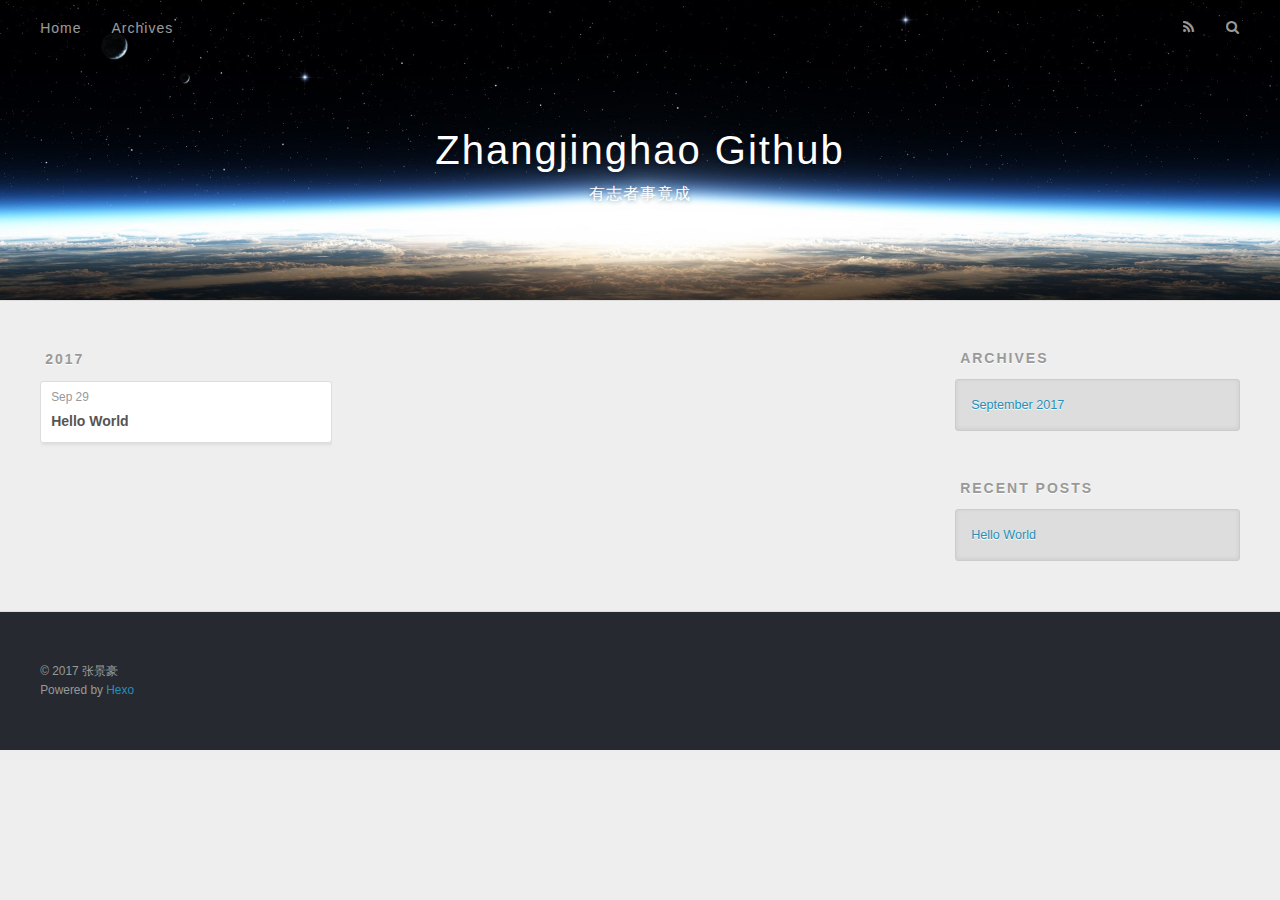
==== archives/index.html @ bf840f05 "Site updated: 2017-09-29 22:26:40" ====
<!DOCTYPE html>
<html>
<head>
  <meta charset="utf-8">
  
  <title>Archives | Zhangjinghao Github</title>
  <meta name="viewport" content="width=device-width, initial-scale=1, maximum-scale=1">
  <meta name="description" content="一起学Python吧">
<meta property="og:type" content="website">
<meta property="og:title" content="Zhangjinghao Github">
<meta property="og:url" content="http://yoursite.com/archives/index.html">
<meta property="og:site_name" content="Zhangjinghao Github">
<meta property="og:description" content="一起学Python吧">
<meta property="og:locale" content="zh-Hans">
<meta name="twitter:card" content="summary">
<meta name="twitter:title" content="Zhangjinghao Github">
<meta name="twitter:description" content="一起学Python吧">
  
    <link rel="alternate" href="/atom.xml" title="Zhangjinghao Github" type="application/atom+xml">
  
  
    <link rel="icon" href="/favicon.png">
  
  
    <link href="//fonts.googleapis.com/css?family=Source+Code+Pro" rel="stylesheet" type="text/css">
  
  <link rel="stylesheet" href="/css/style.css">
  

</head>

<body>
  <div id="container">
    <div id="wrap">
      <header id="header">
  <div id="banner"></div>
  <div id="header-outer" class="outer">
    <div id="header-title" class="inner">
      <h1 id="logo-wrap">
        <a href="/" id="logo">Zhangjinghao Github</a>
      </h1>
      
        <h2 id="subtitle-wrap">
          <a href="/" id="subtitle">有志者事竟成</a>
        </h2>
      
    </div>
    <div id="header-inner" class="inner">
      <nav id="main-nav">
        <a id="main-nav-toggle" class="nav-icon"></a>
        
          <a class="main-nav-link" href="/">Home</a>
        
          <a class="main-nav-link" href="/archives">Archives</a>
        
      </nav>
      <nav id="sub-nav">
        
          <a id="nav-rss-link" class="nav-icon" href="/atom.xml" title="RSS Feed"></a>
        
        <a id="nav-search-btn" class="nav-icon" title="Search"></a>
      </nav>
      <div id="search-form-wrap">
        <form action="//google.com/search" method="get" accept-charset="UTF-8" class="search-form"><input type="search" name="q" class="search-form-input" placeholder="Search"><button type="submit" class="search-form-submit">&#xF002;</button><input type="hidden" name="sitesearch" value="http://yoursite.com"></form>
      </div>
    </div>
  </div>
</header>
      <div class="outer">
        <section id="main">
  
  
    
    
      
      
      <section class="archives-wrap">
        <div class="archive-year-wrap">
          <a href="/archives/2017" class="archive-year">2017</a>
        </div>
        <div class="archives">
    
    <article class="archive-article archive-type-post">
  <div class="archive-article-inner">
    <header class="archive-article-header">
      <a href="/2017/09/29/hello-world/" class="archive-article-date">
  <time datetime="2017-09-29T13:29:58.056Z" itemprop="datePublished">Sep 29</time>
</a>
      
  
    <h1 itemprop="name">
      <a class="archive-article-title" href="/2017/09/29/hello-world/">Hello World</a>
    </h1>
  

    </header>
  </div>
</article>
  
  
    </div></section>
  

</section>
        
          <aside id="sidebar">
  
    

  
    

  
    
  
    
  <div class="widget-wrap">
    <h3 class="widget-title">Archives</h3>
    <div class="widget">
      <ul class="archive-list"><li class="archive-list-item"><a class="archive-list-link" href="/archives/2017/09/">September 2017</a></li></ul>
    </div>
  </div>


  
    
  <div class="widget-wrap">
    <h3 class="widget-title">Recent Posts</h3>
    <div class="widget">
      <ul>
        
          <li>
            <a href="/2017/09/29/hello-world/">Hello World</a>
          </li>
        
      </ul>
    </div>
  </div>

  
</aside>
        
      </div>
      <footer id="footer">
  
  <div class="outer">
    <div id="footer-info" class="inner">
      &copy; 2017 张景豪<br>
      Powered by <a href="http://hexo.io/" target="_blank">Hexo</a>
    </div>
  </div>
</footer>
    </div>
    <nav id="mobile-nav">
  
    <a href="/" class="mobile-nav-link">Home</a>
  
    <a href="/archives" class="mobile-nav-link">Archives</a>
  
</nav>
    

<script src="//ajax.googleapis.com/ajax/libs/jquery/2.0.3/jquery.min.js"></script>


  <link rel="stylesheet" href="/fancybox/jquery.fancybox.css">
  <script src="/fancybox/jquery.fancybox.pack.js"></script>


<script src="/js/script.js"></script>

  </div>
</body>
</html>
---- css/style.css ----
body{width:100%}body:before,body:after{content:"";display:table}body:after{clear:both}html,body,div,span,applet,object,iframe,h1,h2,h3,h4,h5,h6,p,blockquote,pre,a,abbr,acronym,address,big,cite,code,del,dfn,em,img,ins,kbd,q,s,samp,small,strike,strong,sub,sup,tt,var,dl,dt,dd,ol,ul,li,fieldset,form,label,legend,table,caption,tbody,tfoot,thead,tr,th,td{margin:0;padding:0;border:0;outline:0;font-weight:inherit;font-style:inherit;font-family:inherit;font-size:100%;vertical-align:baseline}body{line-height:1;color:#000;background:#fff}ol,ul{list-style:none}table{border-collapse:separate;border-spacing:0;vertical-align:middle}caption,th,td{text-align:left;font-weight:normal;vertical-align:middle}a img{border:none}input,button{margin:0;padding:0;}input::-moz-focus-inner,button::-moz-focus-inner{border:0;padding:0}@font-face{font-family:FontAwesome;font-style:normal;font-weight:normal;src:url("fonts/fontawesome-webfont.eot?v=#4.0.3");src:url("fonts/fontawesome-webfont.eot?#iefix&v=#4.0.3") format("embedded-opentype"),url("fonts/fontawesome-webfont.woff?v=#4.0.3") format("woff"),url("fonts/fontawesome-webfont.ttf?v=#4.0.3") format("truetype"),url("fonts/fontawesome-webfont.svg#fontawesomeregular?v=#4.0.3") format("svg")}html,body,#container{height:100%}body{background:#eee;font:14px "Helvetica Neue",Helvetica,Arial,sans-serif;-webkit-text-size-adjust:100%}.outer{max-width:1220px;margin:0 auto;padding:0 20px}.outer:before,.outer:after{content:"";display:table}.outer:after{clear:both}.inner{display:inline;float:left;width:98.33333333333333%;margin:0 .8333333333333334%}.left,.alignleft{float:left}.right,.alignright{float:right}.clear{clear:both}#container{position:relative}.mobile-nav-on{overflow:hidden}#wrap{height:100%;width:100%;position:absolute;top:0;left:0;-webkit-transition:0.2s ease-out;-moz-transition:0.2s ease-out;-ms-transition:0.2s ease-out;transition:0.2s ease-out;z-index:1;background:#eee;}.mobile-nav-on #wrap{left:280px}@media screen and (min-width:768px){#main{display:inline;float:left;width:73.33333333333333%;margin:0 .8333333333333334%}}.article-date,.article-category-link,.archive-year,.widget-title{text-decoration:none;text-transform:uppercase;letter-spacing:2px;color:#999;margin-bottom:1em;margin-left:5px;line-height:1em;text-shadow:0 1px #fff;font-weight:bold}.article-inner,.archive-article-inner{background:#fff;-webkit-box-shadow:1px 2px 3px #ddd;box-shadow:1px 2px 3px #ddd;border:1px solid #ddd;border-radius:3px}.article-entry h1,.widget h1{font-size:2em}.article-entry h2,.widget h2{font-size:1.5em}.article-entry h3,.widget h3{font-size:1.3em}.article-entry h4,.widget h4{font-size:1.2em}.article-entry h5,.widget h5{font-size:1em}.article-entry h6,.widget h6{font-size:1em;color:#999}.article-entry hr,.widget hr{border:1px dashed #ddd}.article-entry strong,.widget strong{font-weight:bold}.article-entry em,.widget em,.article-entry cite,.widget cite{font-style:italic}.article-entry sup,.widget sup,.article-entry sub,.widget sub{font-size:.75em;line-height:0;position:relative;vertical-align:baseline}.article-entry sup,.widget sup{top:-.5em}.article-entry sub,.widget sub{bottom:-.2em}.article-entry small,.widget small{font-size:.85em}.article-entry acronym,.widget acronym,.article-entry abbr,.widget abbr{border-bottom:1px dotted}.article-entry ul,.widget ul,.article-entry ol,.widget ol,.article-entry dl,.widget dl{margin:0 20px;line-height:1.6em}.article-entry ul ul,.widget ul ul,.article-entry ol ul,.widget ol ul,.article-entry ul ol,.widget ul ol,.article-entry ol ol,.widget ol ol{margin-top:0;margin-bottom:0}.article-entry ul,.widget ul{list-style:disc}.article-entry ol,.widget ol{list-style:decimal}.article-entry dt,.widget dt{font-weight:bold}#header{height:300px;position:relative;border-bottom:1px solid #ddd;}#header:before,#header:after{content:"";position:absolute;left:0;right:0;height:40px}#header:before{top:0;background:-webkit-linear-gradient(rgba(0,0,0,0.2), transparent);background:-moz-linear-gradient(rgba(0,0,0,0.2), transparent);background:-ms-linear-gradient(rgba(0,0,0,0.2), transparent);background:linear-gradient(rgba(0,0,0,0.2), transparent)}#header:after{bottom:0;background:-webkit-linear-gradient(transparent, rgba(0,0,0,0.2));background:-moz-linear-gradient(transparent, rgba(0,0,0,0.2));background:-ms-linear-gradient(transparent, rgba(0,0,0,0.2));background:linear-gradient(transparent, rgba(0,0,0,0.2))}#header-outer{height:100%;position:relative}#header-inner{position:relative;overflow:hidden}#banner{position:absolute;top:0;left:0;width:100%;height:100%;background:url("images/banner.jpg") center #000;-webkit-background-size:cover;-moz-background-size:cover;background-size:cover;z-index:-1}#header-title{text-align:center;height:40px;position:absolute;top:50%;left:0;margin-top:-20px}#logo,#subtitle{text-decoration:none;color:#fff;font-weight:300;text-shadow:0 1px 4px rgba(0,0,0,0.3)}#logo{font-size:40px;line-height:40px;letter-spacing:2px}#subtitle{font-size:16px;line-height:16px;letter-spacing:1px}#subtitle-wrap{margin-top:16px}#main-nav{float:left;margin-left:-15px}.nav-icon,.main-nav-link{float:left;color:#fff;opacity:.6;text-decoration:none;text-shadow:0 1px rgba(0,0,0,0.2);-webkit-transition:opacity 0.2s;-moz-transition:opacity 0.2s;-ms-transition:opacity 0.2s;transition:opacity 0.2s;display:block;padding:20px 15px;}.nav-icon:hover,.main-nav-link:hover{opacity:1;}.nav-icon{font-family:FontAwesome;text-align:center;font-size:14px;width:14px;height:14px;padding:20px 15px;position:relative;cursor:pointer}.main-nav-link{font-weight:300;letter-spacing:1px;}@media screen and (max-width:479px){.main-nav-link{display:none}}#main-nav-toggle{display:none;}#main-nav-toggle:before{content:"\f0c9"}@media screen and (max-width:479px){#main-nav-toggle{display:block}}#sub-nav{float:right;margin-right:-15px}#nav-rss-link:before{content:"\f09e"}#nav-search-btn:before{content:"\f002"}#search-form-wrap{position:absolute;top:15px;width:150px;height:30px;right:-150px;opacity:0;-webkit-transition:0.2s ease-out;-moz-transition:0.2s ease-out;-ms-transition:0.2s ease-out;transition:0.2s ease-out;}#search-form-wrap.on{opacity:1;right:0}@media screen and (max-width:479px){#search-form-wrap{width:100%;right:-100%}}.search-form{position:absolute;top:0;left:0;right:0;background:#fff;padding:5px 15px;border-radius:15px;-webkit-box-shadow:0 0 10px rgba(0,0,0,0.3);box-shadow:0 0 10px rgba(0,0,0,0.3)}.search-form-input{border:none;background:none;color:#555;width:100%;font:13px "Helvetica Neue",Helvetica,Arial,sans-serif;outline:none;}.search-form-input::-webkit-search-results-decoration,.search-form-input::-webkit-search-cancel-button{-webkit-appearance:none}.search-form-submit{position:absolute;top:50%;right:10px;margin-top:-7px;font:13px FontAwesome;border:none;background:none;color:#bbb;cursor:pointer;}.search-form-submit:hover,.search-form-submit:focus{color:#777}.article{margin:50px 0}.article-inner{overflow:hidden}.article-meta:before,.article-meta:after{content:"";display:table}.article-meta:after{clear:both}.article-date{float:left}.article-category{float:left;line-height:1em;color:#ccc;text-shadow:0 1px #fff;margin-left:8px;}.article-category:before{content:"\2022"}.article-category-link{margin:0 12px 1em}.article-header{padding:20px 20px 0}.article-title{text-decoration:none;font-size:2em;font-weight:bold;color:#555;line-height:1.1em;-webkit-transition:color 0.2s;-moz-transition:color 0.2s;-ms-transition:color 0.2s;transition:color 0.2s;}a.article-title:hover{color:#258fb8}.article-entry{color:#555;padding:0 20px;}.article-entry:before,.article-entry:after{content:"";display:table}.article-entry:after{clear:both}.article-entry p,.article-entry table{line-height:1.6em;margin:1.6em 0}.article-entry h1,.article-entry h2,.article-entry h3,.article-entry h4,.article-entry h5,.article-entry h6{font-weight:bold}.article-entry h1,.article-entry h2,.article-entry h3,.article-entry h4,.article-entry h5,.article-entry h6{line-height:1.1em;margin:1.1em 0}.article-entry a{color:#258fb8;text-decoration:none;}.article-entry a:hover{text-decoration:underline}.article-entry ul,.article-entry ol,.article-entry dl{margin-top:1.6em;margin-bottom:1.6em}.article-entry img,.article-entry video{max-width:100%;height:auto;display:block;margin:auto}.article-entry iframe{border:none}.article-entry table{width:100%;border-collapse:collapse;border-spacing:0}.article-entry th{font-weight:bold;border-bottom:3px solid #ddd;padding-bottom:.5em}.article-entry td{border-bottom:1px solid #ddd;padding:10px 0}.article-entry blockquote{font-family:Georgia,"Times New Roman",serif;font-size:1.4em;margin:1.6em 20px;text-align:center;}.article-entry blockquote footer{font-size:14px;margin:1.6em 0;font-family:"Helvetica Neue",Helvetica,Arial,sans-serif;}.article-entry blockquote footer cite:before{content:"—";padding:0 .5em}.article-entry .pullquote{text-align:left;width:45%;margin:0;}.article-entry .pullquote.left{margin-left:.5em;margin-right:1em}.article-entry .pullquote.right{margin-right:.5em;margin-left:1em}.article-entry .caption{color:#999;display:block;font-size:.9em;margin-top:.5em;position:relative;text-align:center}.article-entry .video-container{position:relative;padding-top:56.25%;height:0;overflow:hidden;}.article-entry .video-container iframe,.article-entry .video-container object,.article-entry .video-container embed{position:absolute;top:0;left:0;width:100%;height:100%;margin-top:0}.article-more-link a{display:inline-block;line-height:1em;padding:6px 15px;border-radius:15px;background:#eee;color:#999;text-shadow:0 1px #fff;text-decoration:none;}.article-more-link a:hover{background:#258fb8;color:#fff;text-decoration:none;text-shadow:0 1px #1e7293}.article-footer{font-size:.85em;line-height:1.6em;border-top:1px solid #ddd;padding-top:1.6em;margin:0 20px 20px;}.article-footer:before,.article-footer:after{content:"";display:table}.article-footer:after{clear:both}.article-footer a{color:#999;text-decoration:none;}.article-footer a:hover{color:#555}.article-tag-list-item{float:left;margin-right:10px}.article-tag-list-link:before{content:"#"}.article-comment-link{float:right;}.article-comment-link:before{content:"\f075";font-family:FontAwesome;padding-right:8px}.article-share-link{cursor:pointer;float:right;margin-left:20px;}.article-share-link:before{content:"\f064";font-family:FontAwesome;padding-right:6px}#article-nav{position:relative;}#article-nav:before,#article-nav:after{content:"";display:table}#article-nav:after{clear:both}@media screen and (min-width:768px){#article-nav{margin:50px 0}#article-nav:before{width:8px;height:8px;position:absolute;top:50%;left:50%;margin-top:-4px;margin-left:-4px;content:"";border-radius:50%;background:#ddd;-webkit-box-shadow:0 1px 2px #fff;box-shadow:0 1px 2px #fff}}.article-nav-link-wrap{text-decoration:none;text-shadow:0 1px #fff;color:#999;-webkit-box-sizing:border-box;-moz-box-sizing:border-box;box-sizing:border-box;margin-top:50px;text-align:center;display:block;}.article-nav-link-wrap:hover{color:#555}@media screen and (min-width:768px){.article-nav-link-wrap{width:50%;margin-top:0}}@media screen and (min-width:768px){#article-nav-newer{float:left;text-align:right;padding-right:20px}}@media screen and (min-width:768px){#article-nav-older{float:right;text-align:left;padding-left:20px}}.article-nav-caption{text-transform:uppercase;letter-spacing:2px;color:#ddd;line-height:1em;font-weight:bold;}#article-nav-newer .article-nav-caption{margin-right:-2px}.article-nav-title{font-size:.85em;line-height:1.6em;margin-top:.5em}.article-share-box{position:absolute;display:none;background:#fff;-webkit-box-shadow:1px 2px 10px rgba(0,0,0,0.2);box-shadow:1px 2px 10px rgba(0,0,0,0.2);border-radius:3px;margin-left:-145px;overflow:hidden;z-index:1;}.article-share-box.on{display:block}.article-share-input{width:100%;background:none;-webkit-box-sizing:border-box;-moz-box-sizing:border-box;box-sizing:border-box;font:14px "Helvetica Neue",Helvetica,Arial,sans-serif;padding:0 15px;color:#555;outline:none;border:1px solid #ddd;border-radius:3px 3px 0 0;height:36px;line-height:36px}.article-share-links{background:#eee}.article-share-links:before,.article-share-links:after{content:"";display:table}.article-share-links:after{clear:both}.article-share-twitter,.article-share-facebook,.article-share-pinterest,.article-share-google{width:50px;height:36px;display:block;float:left;position:relative;color:#999;text-shadow:0 1px #fff;}.article-share-twitter:before,.article-share-facebook:before,.article-share-pinterest:before,.article-share-google:before{font-size:20px;font-family:FontAwesome;width:20px;height:20px;position:absolute;top:50%;left:50%;margin-top:-10px;margin-left:-10px;text-align:center}.article-share-twitter:hover,.article-share-facebook:hover,.article-share-pinterest:hover,.article-share-google:hover{color:#fff}.article-share-twitter:before{content:"\f099"}.article-share-twitter:hover{background:#00aced;text-shadow:0 1px #008abe}.article-share-facebook:before{content:"\f09a"}.article-share-facebook:hover{background:#3b5998;text-shadow:0 1px #2f477a}.article-share-pinterest:before{content:"\f0d2"}.article-share-pinterest:hover{background:#cb2027;text-shadow:0 1px #a21a1f}.article-share-google:before{content:"\f0d5"}.article-share-google:hover{background:#dd4b39;text-shadow:0 1px #be3221}.article-gallery{background:#000;position:relative}.article-gallery-photos{position:relative;overflow:hidden}.article-gallery-img{display:none;max-width:100%;}.article-gallery-img:first-child{display:block}.article-gallery-img.loaded{position:absolute;display:block}.article-gallery-img img{display:block;max-width:100%;margin:0 auto}#comments{background:#fff;-webkit-box-shadow:1px 2px 3px #ddd;box-shadow:1px 2px 3px #ddd;padding:20px;border:1px solid #ddd;border-radius:3px;margin:50px 0;}#comments a{color:#258fb8}.archives-wrap{margin:50px 0}.archives:before,.archives:after{content:"";display:table}.archives:after{clear:both}.archive-year-wrap{margin-bottom:1em}.archives{-webkit-column-gap:10px;-moz-column-gap:10px;column-gap:10px;}@media screen and (min-width:480px) and (max-width:767px){.archives{-webkit-column-count:2;-moz-column-count:2;column-count:2}}@media screen and (min-width:768px){.archives{-webkit-column-count:3;-moz-column-count:3;column-count:3}}.archive-article{-webkit-column-break-inside:avoid;page-break-inside:avoid;overflow:hidden;break-inside:avoid-column}.archive-article-inner{padding:10px;margin-bottom:15px}.archive-article-title{text-decoration:none;font-weight:bold;color:#555;-webkit-transition:color 0.2s;-moz-transition:color 0.2s;-ms-transition:color 0.2s;transition:color 0.2s;line-height:1.6em;}.archive-article-title:hover{color:#258fb8}.archive-article-footer{margin-top:1em}.archive-article-date{color:#999;text-decoration:none;font-size:.85em;line-height:1em;margin-bottom:.5em;display:block}#page-nav{margin:50px auto;background:#fff;-webkit-box-shadow:1px 2px 3px #ddd;box-shadow:1px 2px 3px #ddd;border:1px solid #ddd;border-radius:3px;text-align:center;color:#999;overflow:hidden;}#page-nav:before,#page-nav:after{content:"";display:table}#page-nav:after{clear:both}#page-nav a,#page-nav span{padding:10px 20px;line-height:1;height:2ex}#page-nav a{color:#999;text-decoration:none;}#page-nav a:hover{background:#999;color:#fff}#page-nav .prev{float:left}#page-nav .next{float:right}#page-nav .page-number{display:inline-block;}@media screen and (max-width:479px){#page-nav .page-number{display:none}}#page-nav .current{color:#555;font-weight:bold}#page-nav .space{color:#ddd}#footer{background:#262a30;padding:50px 0;border-top:1px solid #ddd;color:#999;}#footer a{color:#258fb8;text-decoration:none;}#footer a:hover{text-decoration:underline}#footer-info{line-height:1.6em;font-size:.85em}.article-entry pre,.article-entry .highlight{background:#2d2d2d;margin:0 -20px;padding:15px 20px;border-style:solid;border-color:#ddd;border-width:1px 0;overflow:auto;color:#ccc;line-height:22.400000000000002px}.article-entry .highlight .gutter pre,.article-entry .gist .gist-file .gist-data .line-numbers{color:#666;font-size:.85em}.article-entry pre,.article-entry code{font-family:"Source Code Pro",Consolas,Monaco,Menlo,Consolas,monospace}.article-entry code{background:#eee;text-shadow:0 1px #fff;padding:0 .3em}.article-entry pre code{background:none;text-shadow:none;padding:0}.article-entry .highlight pre{border:none;margin:0;padding:0}.article-entry .highlight table{margin:0;width:auto}.article-entry .highlight td{border:none;padding:0}.article-entry .highlight figcaption{font-size:.85em;color:#999;line-height:1em;margin-bottom:1em;}.article-entry .highlight figcaption:before,.article-entry .highlight figcaption:after{content:"";display:table}.article-entry .highlight figcaption:after{clear:both}.article-entry .highlight figcaption a{float:right}.article-entry .highlight .gutter pre{text-align:right;padding-right:20px}.article-entry .highlight .line{height:22.400000000000002px}.article-entry .highlight .line.marked{background:#515151}.article-entry .gist{margin:0 -20px;border-style:solid;border-color:#ddd;border-width:1px 0;background:#2d2d2d;padding:15px 20px 15px 0;}.article-entry .gist .gist-file{border:none;font-family:"Source Code Pro",Consolas,Monaco,Menlo,Consolas,monospace;margin:0;}.article-entry .gist .gist-file .gist-data{background:none;border:none;}.article-entry .gist .gist-file .gist-data .line-numbers{background:none;border:none;padding:0 20px 0 0}.article-entry .gist .gist-file .gist-data .line-data{padding:0 !important}.article-entry .gist .gist-file .highlight{margin:0;padding:0;border:none}.article-entry .gist .gist-file .gist-meta{background:#2d2d2d;color:#999;font:.85em "Helvetica Neue",Helvetica,Arial,sans-serif;text-shadow:0 0;padding:0;margin-top:1em;margin-left:20px;}.article-entry .gist .gist-file .gist-meta a{color:#258fb8;font-weight:normal;}.article-entry .gist .gist-file .gist-meta a:hover{text-decoration:underline}pre .comment,pre .title{color:#999}pre .variable,pre .attribute,pre .tag,pre .regexp,pre .ruby .constant,pre .xml .tag .title,pre .xml .pi,pre .xml .doctype,pre .html .doctype,pre .css .id,pre .css .class,pre .css .pseudo{color:#f2777a}pre .number,pre .preprocessor,pre .built_in,pre .literal,pre .params,pre .constant{color:#f99157}pre .class,pre .ruby .class .title,pre .css .rules .attribute{color:#9c9}pre .string,pre .value,pre .inheritance,pre .header,pre .ruby .symbol,pre .xml .cdata{color:#9c9}pre .css .hexcolor{color:#6cc}pre .function,pre .python .decorator,pre .python .title,pre .ruby .function .title,pre .ruby .title .keyword,pre .perl .sub,pre .javascript .title,pre .coffeescript .title{color:#69c}pre .keyword,pre .javascript .function{color:#c9c}@media screen and (max-width:479px){#mobile-nav{position:absolute;top:0;left:0;width:280px;height:100%;background:#191919;border-right:1px solid #fff}}@media screen and (max-width:479px){.mobile-nav-link{display:block;color:#999;text-decoration:none;padding:15px 20px;font-weight:bold;}.mobile-nav-link:hover{color:#fff}}@media screen and (min-width:768px){#sidebar{display:inline;float:left;width:23.333333333333332%;margin:0 .8333333333333334%}}.widget-wrap{margin:50px 0}.widget{color:#777;text-shadow:0 1px #fff;background:#ddd;-webkit-box-shadow:0 -1px 4px #ccc inset;box-shadow:0 -1px 4px #ccc inset;border:1px solid #ccc;padding:15px;border-radius:3px;}.widget a{color:#258fb8;text-decoration:none;}.widget a:hover{text-decoration:underline}.widget ul ul,.widget ol ul,.widget dl ul,.widget ul ol,.widget ol ol,.widget dl ol,.widget ul dl,.widget ol dl,.widget dl dl{margin-left:15px;list-style:disc}.widget{line-height:1.6em;word-wrap:break-word;font-size:.9em;}.widget ul,.widget ol{list-style:none;margin:0;}.widget ul ul,.widget ol ul,.widget ul ol,.widget ol ol{margin:0 20px}.widget ul ul,.widget ol ul{list-style:disc}.widget ul ol,.widget ol ol{list-style:decimal}.category-list-count,.tag-list-count,.archive-list-count{padding-left:5px;color:#999;font-size:.85em;}.category-list-count:before,.tag-list-count:before,.archive-list-count:before{content:"("}.category-list-count:after,.tag-list-count:after,.archive-list-count:after{content:")"}.tagcloud a{margin-right:5px;display:inline-block}
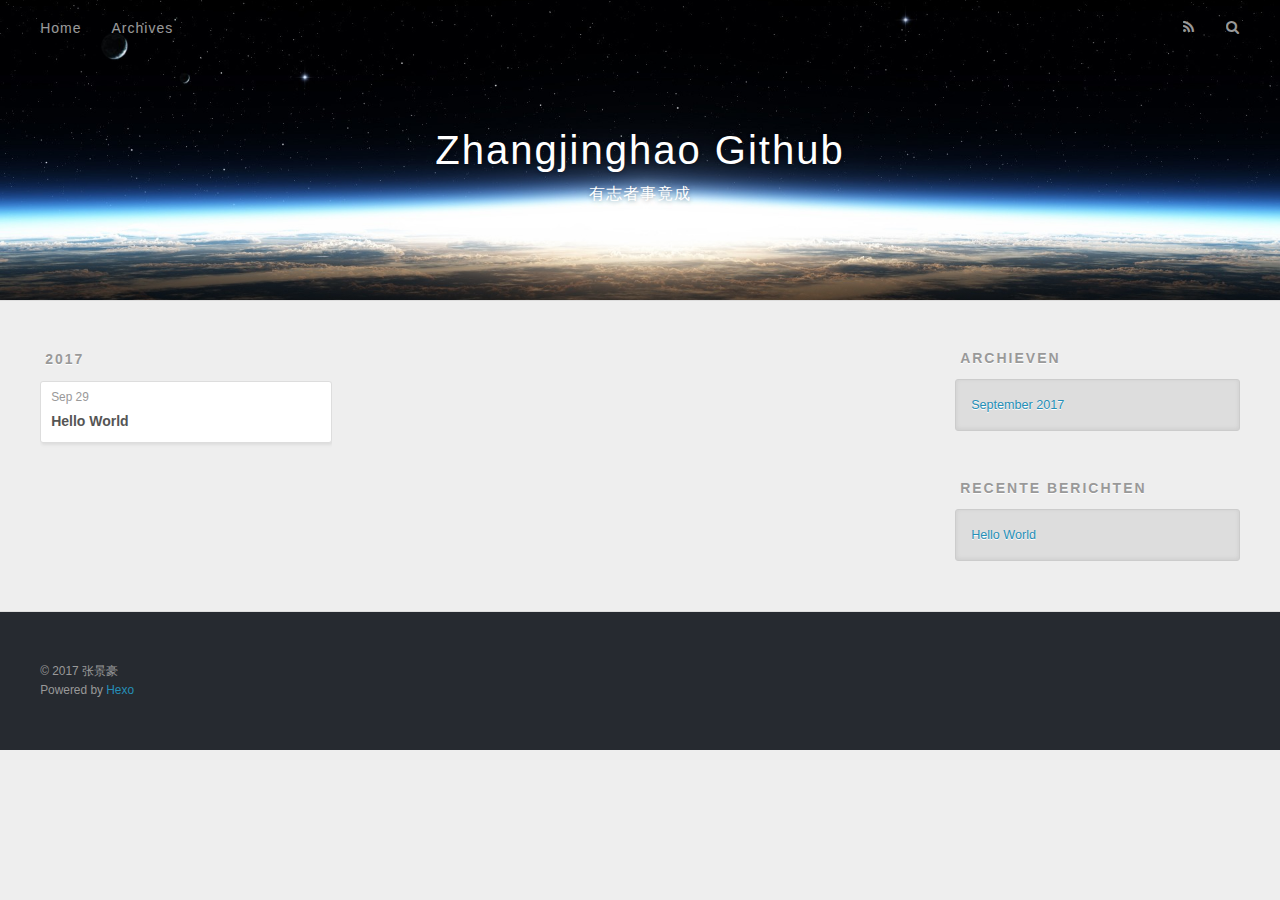
==== commit b9778960: "Site updated: 2017-09-29 22:27:59" ====
--- a/archives/index.html
+++ b/archives/index.html
@@ -3,7 +3,7 @@
 <head>
   <meta charset="utf-8">
   
-  <title>Archives | Zhangjinghao Github</title>
+  <title>Archieven | Zhangjinghao Github</title>
   <meta name="viewport" content="width=device-width, initial-scale=1, maximum-scale=1">
   <meta name="description" content="一起学Python吧">
 <meta property="og:type" content="website">
@@ -58,7 +58,7 @@
         
           <a id="nav-rss-link" class="nav-icon" href="/atom.xml" title="RSS Feed"></a>
         
-        <a id="nav-search-btn" class="nav-icon" title="Search"></a>
+        <a id="nav-search-btn" class="nav-icon" title="Zoeken"></a>
       </nav>
       <div id="search-form-wrap">
         <form action="//google.com/search" method="get" accept-charset="UTF-8" class="search-form"><input type="search" name="q" class="search-form-input" placeholder="Search"><button type="submit" class="search-form-submit">&#xF002;</button><input type="hidden" name="sitesearch" value="http://yoursite.com"></form>
@@ -115,7 +115,7 @@
   
     
   <div class="widget-wrap">
-    <h3 class="widget-title">Archives</h3>
+    <h3 class="widget-title">Archieven</h3>
     <div class="widget">
       <ul class="archive-list"><li class="archive-list-item"><a class="archive-list-link" href="/archives/2017/09/">September 2017</a></li></ul>
     </div>
@@ -125,7 +125,7 @@
   
     
   <div class="widget-wrap">
-    <h3 class="widget-title">Recent Posts</h3>
+    <h3 class="widget-title">Recente berichten</h3>
     <div class="widget">
       <ul>
         
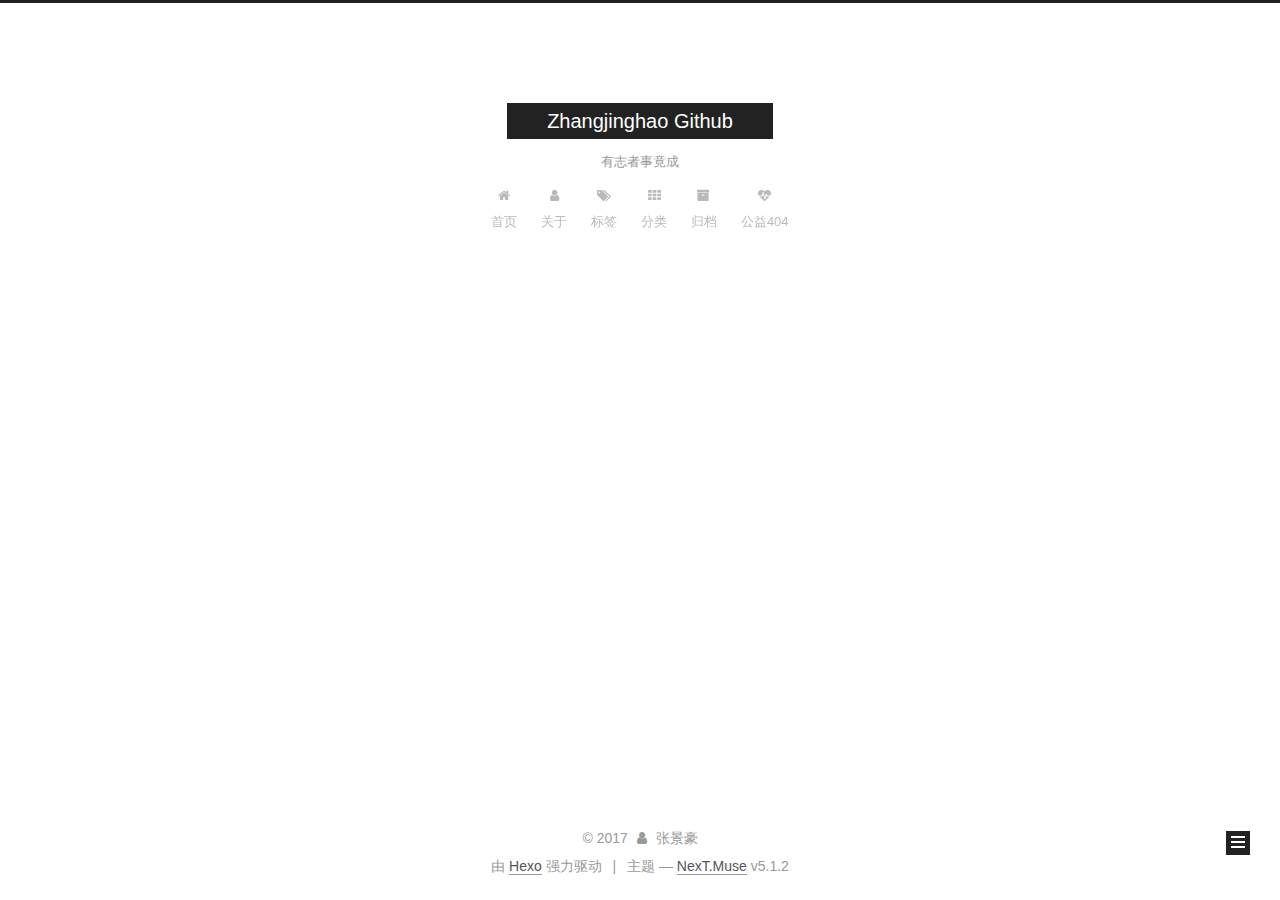
==== commit 1bccd933: "Site updated: 2017-09-29 23:07:50" ====
--- a/archives/index.html
+++ b/archives/index.html
@@ -1,11 +1,75 @@
 <!DOCTYPE html>
-<html>
+
+
+
+  
+
+
+<html class="theme-next muse use-motion" lang="zh-Hans">
 <head>
-  <meta charset="utf-8">
-  
-  <title>Archieven | Zhangjinghao Github</title>
-  <meta name="viewport" content="width=device-width, initial-scale=1, maximum-scale=1">
-  <meta name="description" content="一起学Python吧">
+  <meta charset="UTF-8"/>
+<meta http-equiv="X-UA-Compatible" content="IE=edge" />
+<meta name="viewport" content="width=device-width, initial-scale=1, maximum-scale=1"/>
+<meta name="theme-color" content="#222">
+
+
+
+
+
+
+
+
+
+<meta http-equiv="Cache-Control" content="no-transform" />
+<meta http-equiv="Cache-Control" content="no-siteapp" />
+
+
+
+
+
+
+
+
+
+
+
+
+
+
+
+
+  
+  
+  <link href="/lib/fancybox/source/jquery.fancybox.css?v=2.1.5" rel="stylesheet" type="text/css" />
+
+
+
+
+
+
+
+<link href="/lib/font-awesome/css/font-awesome.min.css?v=4.6.2" rel="stylesheet" type="text/css" />
+
+<link href="/css/main.css?v=5.1.2" rel="stylesheet" type="text/css" />
+
+
+  <meta name="keywords" content="Hexo, NexT" />
+
+
+
+
+
+
+
+
+  <link rel="shortcut icon" type="image/x-icon" href="/favicon.ico?v=5.1.2" />
+
+
+
+
+
+
+<meta name="description" content="一起学Python吧">
 <meta property="og:type" content="website">
 <meta property="og:title" content="Zhangjinghao Github">
 <meta property="og:url" content="http://yoursite.com/archives/index.html">
@@ -15,160 +79,518 @@
 <meta name="twitter:card" content="summary">
 <meta name="twitter:title" content="Zhangjinghao Github">
 <meta name="twitter:description" content="一起学Python吧">
-  
-    <link rel="alternate" href="/atom.xml" title="Zhangjinghao Github" type="application/atom+xml">
-  
-  
-    <link rel="icon" href="/favicon.png">
-  
-  
-    <link href="//fonts.googleapis.com/css?family=Source+Code+Pro" rel="stylesheet" type="text/css">
-  
-  <link rel="stylesheet" href="/css/style.css">
-  
+
+
+
+<script type="text/javascript" id="hexo.configurations">
+  var NexT = window.NexT || {};
+  var CONFIG = {
+    root: '/',
+    scheme: 'Muse',
+    version: '5.1.2',
+    sidebar: {"position":"left","display":"post","offset":12,"offset_float":12,"b2t":false,"scrollpercent":false,"onmobile":false},
+    fancybox: true,
+    tabs: true,
+    motion: {"enable":true,"async":false,"transition":{"post_block":"fadeIn","post_header":"slideDownIn","post_body":"slideDownIn","coll_header":"slideLeftIn"}},
+    duoshuo: {
+      userId: '0',
+      author: '博主'
+    },
+    algolia: {
+      applicationID: '',
+      apiKey: '',
+      indexName: '',
+      hits: {"per_page":10},
+      labels: {"input_placeholder":"Search for Posts","hits_empty":"We didn't find any results for the search: ${query}","hits_stats":"${hits} results found in ${time} ms"}
+    }
+  };
+</script>
+
+
+
+  <link rel="canonical" href="http://yoursite.com/archives/"/>
+
+
+
+
+
+  <title>归档 | Zhangjinghao Github</title>
+  
+
+
+
+
+
+
+
 
 </head>
 
-<body>
-  <div id="container">
-    <div id="wrap">
-      <header id="header">
-  <div id="banner"></div>
-  <div id="header-outer" class="outer">
-    <div id="header-title" class="inner">
-      <h1 id="logo-wrap">
-        <a href="/" id="logo">Zhangjinghao Github</a>
-      </h1>
-      
-        <h2 id="subtitle-wrap">
-          <a href="/" id="subtitle">有志者事竟成</a>
-        </h2>
-      
+<body itemscope itemtype="http://schema.org/WebPage" lang="zh-Hans">
+
+  
+  
+    
+  
+
+  <div class="container sidebar-position-left page-archive">
+    <div class="headband"></div>
+
+    <header id="header" class="header" itemscope itemtype="http://schema.org/WPHeader">
+      <div class="header-inner"><div class="site-brand-wrapper">
+  <div class="site-meta ">
+    
+
+    <div class="custom-logo-site-title">
+      <a href="/"  class="brand" rel="start">
+        <span class="logo-line-before"><i></i></span>
+        <span class="site-title">Zhangjinghao Github</span>
+        <span class="logo-line-after"><i></i></span>
+      </a>
     </div>
-    <div id="header-inner" class="inner">
-      <nav id="main-nav">
-        <a id="main-nav-toggle" class="nav-icon"></a>
-        
-          <a class="main-nav-link" href="/">Home</a>
-        
-          <a class="main-nav-link" href="/archives">Archives</a>
-        
-      </nav>
-      <nav id="sub-nav">
-        
-          <a id="nav-rss-link" class="nav-icon" href="/atom.xml" title="RSS Feed"></a>
-        
-        <a id="nav-search-btn" class="nav-icon" title="Zoeken"></a>
-      </nav>
-      <div id="search-form-wrap">
-        <form action="//google.com/search" method="get" accept-charset="UTF-8" class="search-form"><input type="search" name="q" class="search-form-input" placeholder="Search"><button type="submit" class="search-form-submit">&#xF002;</button><input type="hidden" name="sitesearch" value="http://yoursite.com"></form>
+      
+        <p class="site-subtitle">有志者事竟成</p>
+      
+  </div>
+
+  <div class="site-nav-toggle">
+    <button>
+      <span class="btn-bar"></span>
+      <span class="btn-bar"></span>
+      <span class="btn-bar"></span>
+    </button>
+  </div>
+</div>
+
+<nav class="site-nav">
+  
+
+  
+    <ul id="menu" class="menu">
+      
+        
+        <li class="menu-item menu-item-home">
+          <a href="/" rel="section">
+            
+              <i class="menu-item-icon fa fa-fw fa-home"></i> <br />
+            
+            首页
+          </a>
+        </li>
+      
+        
+        <li class="menu-item menu-item-about">
+          <a href="/about/" rel="section">
+            
+              <i class="menu-item-icon fa fa-fw fa-user"></i> <br />
+            
+            关于
+          </a>
+        </li>
+      
+        
+        <li class="menu-item menu-item-tags">
+          <a href="/tags/" rel="section">
+            
+              <i class="menu-item-icon fa fa-fw fa-tags"></i> <br />
+            
+            标签
+          </a>
+        </li>
+      
+        
+        <li class="menu-item menu-item-categories">
+          <a href="/categories/" rel="section">
+            
+              <i class="menu-item-icon fa fa-fw fa-th"></i> <br />
+            
+            分类
+          </a>
+        </li>
+      
+        
+        <li class="menu-item menu-item-archives">
+          <a href="/archives/" rel="section">
+            
+              <i class="menu-item-icon fa fa-fw fa-archive"></i> <br />
+            
+            归档
+          </a>
+        </li>
+      
+        
+        <li class="menu-item menu-item-commonweal">
+          <a href="/404/" rel="section">
+            
+              <i class="menu-item-icon fa fa-fw fa-heartbeat"></i> <br />
+            
+            公益404
+          </a>
+        </li>
+      
+
+      
+    </ul>
+  
+
+  
+</nav>
+
+
+
+ </div>
+    </header>
+
+    <main id="main" class="main">
+      <div class="main-inner">
+        <div class="content-wrap">
+          <div id="content" class="content">
+            
+
+  
+  
+  
+  <div class="post-block archive">
+    <div id="posts" class="posts-collapse">
+      <span class="archive-move-on"></span>
+
+      <span class="archive-page-counter">
+        
+        
+        
+          
+        
+        嗯..! 目前共计 1 篇日志。 继续努力。
+      </span>
+
+      
+
+        
+        
+        
+
+        
+          
+          <div class="collection-title">
+            <h1 class="archive-year" id="archive-year-2017">2017</h1>
+          </div>
+        
+        
+
+        
+
+  <article class="post post-type-normal" itemscope itemtype="http://schema.org/Article">
+    <header class="post-header">
+
+      <h2 class="post-title">
+        
+            <a class="post-title-link" href="/2017/09/29/hello-world/" itemprop="url">
+              
+                <span itemprop="name">Hello World</span>
+              
+            </a>
+        
+      </h2>
+
+      <div class="post-meta">
+        <time class="post-time" itemprop="dateCreated"
+              datetime="2017-09-29T21:29:58+08:00"
+              content="2017-09-29" >
+          09-29
+        </time>
       </div>
+
+    </header>
+  </article>
+
+
+
+      
+
     </div>
   </div>
-</header>
-      <div class="outer">
-        <section id="main">
-  
-  
-    
-    
-      
-      
-      <section class="archives-wrap">
-        <div class="archive-year-wrap">
-          <a href="/archives/2017" class="archive-year">2017</a>
+  
+  
+  
+
+  
+
+
+
+          </div>
+          
+
+
+          
+
         </div>
-        <div class="archives">
-    
-    <article class="archive-article archive-type-post">
-  <div class="archive-article-inner">
-    <header class="archive-article-header">
-      <a href="/2017/09/29/hello-world/" class="archive-article-date">
-  <time datetime="2017-09-29T13:29:58.056Z" itemprop="datePublished">Sep 29</time>
-</a>
-      
-  
-    <h1 itemprop="name">
-      <a class="archive-article-title" href="/2017/09/29/hello-world/">Hello World</a>
-    </h1>
-  
-
-    </header>
-  </div>
-</article>
-  
-  
-    </div></section>
-  
-
-</section>
-        
-          <aside id="sidebar">
-  
-    
-
-  
-    
-
-  
-    
-  
-    
-  <div class="widget-wrap">
-    <h3 class="widget-title">Archieven</h3>
-    <div class="widget">
-      <ul class="archive-list"><li class="archive-list-item"><a class="archive-list-link" href="/archives/2017/09/">September 2017</a></li></ul>
+        
+          
+  
+  <div class="sidebar-toggle">
+    <div class="sidebar-toggle-line-wrap">
+      <span class="sidebar-toggle-line sidebar-toggle-line-first"></span>
+      <span class="sidebar-toggle-line sidebar-toggle-line-middle"></span>
+      <span class="sidebar-toggle-line sidebar-toggle-line-last"></span>
     </div>
   </div>
 
-
-  
+  <aside id="sidebar" class="sidebar">
     
-  <div class="widget-wrap">
-    <h3 class="widget-title">Recente berichten</h3>
-    <div class="widget">
-      <ul>
-        
-          <li>
-            <a href="/2017/09/29/hello-world/">Hello World</a>
-          </li>
-        
-      </ul>
+    <div class="sidebar-inner">
+
+      
+
+      
+
+      <section class="site-overview sidebar-panel sidebar-panel-active">
+        <div class="site-author motion-element" itemprop="author" itemscope itemtype="http://schema.org/Person">
+          
+            <p class="site-author-name" itemprop="name">张景豪</p>
+            <p class="site-description motion-element" itemprop="description">一起学Python吧</p>
+        </div>
+
+        <nav class="site-state motion-element">
+
+          
+            <div class="site-state-item site-state-posts">
+            
+              <a href="/archives/">
+            
+                <span class="site-state-item-count">1</span>
+                <span class="site-state-item-name">日志</span>
+              </a>
+            </div>
+          
+
+          
+
+          
+
+        </nav>
+
+        
+
+        <div class="links-of-author motion-element">
+          
+            
+              <span class="links-of-author-item">
+                <a href="https://github.com/jinghaozhang.github.io" target="_blank" title="My GitHub">
+                  
+                    <i class="fa fa-fw fa-github"></i>My GitHub</a>
+              </span>
+            
+              <span class="links-of-author-item">
+                <a href="mailto:jinghao_zhang77@163.com" target="_blank" title="My E-Mail">
+                  
+                    <i class="fa fa-fw fa-envelope"></i>My E-Mail</a>
+              </span>
+            
+          
+        </div>
+
+        
+        
+
+        
+        
+          <div class="links-of-blogroll motion-element links-of-blogroll-inline">
+            <div class="links-of-blogroll-title">
+              <i class="fa  fa-fw fa-globe"></i>
+              Links
+            </div>
+            <ul class="links-of-blogroll-list">
+              
+                <li class="links-of-blogroll-item">
+                  <a href="http://Percysu.com/" title="My Friend Percysu" target="_blank">My Friend Percysu</a>
+                </li>
+              
+            </ul>
+          </div>
+        
+
+        
+
+
+      </section>
+
+      
+
+      
+
     </div>
+  </aside>
+
+
+        
+      </div>
+    </main>
+
+    <footer id="footer" class="footer">
+      <div class="footer-inner">
+        <div class="copyright">&copy; <span itemprop="copyrightYear">2017</span>
+  <span class="with-love">
+    <i class="fa fa-user"></i>
+  </span>
+  <span class="author" itemprop="copyrightHolder">张景豪</span>
+
+  
+</div>
+
+
+  <div class="powered-by">由 <a class="theme-link" target="_blank" href="https://hexo.io">Hexo</a> 强力驱动</div>
+
+
+
+  <span class="post-meta-divider">|</span>
+
+
+
+  <div class="theme-info">主题 &mdash; <a class="theme-link" target="_blank" href="https://github.com/iissnan/hexo-theme-next">NexT.Muse</a> v5.1.2</div>
+
+
+
+
+        
+
+
+
+
+
+
+
+        
+      </div>
+    </footer>
+
+    
+      <div class="back-to-top">
+        <i class="fa fa-arrow-up"></i>
+        
+      </div>
+    
+
   </div>
 
   
-</aside>
-        
-      </div>
-      <footer id="footer">
-  
-  <div class="outer">
-    <div id="footer-info" class="inner">
-      &copy; 2017 张景豪<br>
-      Powered by <a href="http://hexo.io/" target="_blank">Hexo</a>
-    </div>
-  </div>
-</footer>
-    </div>
-    <nav id="mobile-nav">
-  
-    <a href="/" class="mobile-nav-link">Home</a>
-  
-    <a href="/archives" class="mobile-nav-link">Archives</a>
-  
-</nav>
-    
-
-<script src="//ajax.googleapis.com/ajax/libs/jquery/2.0.3/jquery.min.js"></script>
-
-
-  <link rel="stylesheet" href="/fancybox/jquery.fancybox.css">
-  <script src="/fancybox/jquery.fancybox.pack.js"></script>
-
-
-<script src="/js/script.js"></script>
-
-  </div>
+
+<script type="text/javascript">
+  if (Object.prototype.toString.call(window.Promise) !== '[object Function]') {
+    window.Promise = null;
+  }
+</script>
+
+
+
+
+
+
+
+
+
+  
+
+
+
+
+
+
+
+
+
+
+
+
+  
+  <script type="text/javascript" src="/lib/jquery/index.js?v=2.1.3"></script>
+
+  
+  <script type="text/javascript" src="/lib/fastclick/lib/fastclick.min.js?v=1.0.6"></script>
+
+  
+  <script type="text/javascript" src="/lib/jquery_lazyload/jquery.lazyload.js?v=1.9.7"></script>
+
+  
+  <script type="text/javascript" src="/lib/velocity/velocity.min.js?v=1.2.1"></script>
+
+  
+  <script type="text/javascript" src="/lib/velocity/velocity.ui.min.js?v=1.2.1"></script>
+
+  
+  <script type="text/javascript" src="/lib/fancybox/source/jquery.fancybox.pack.js?v=2.1.5"></script>
+
+
+  
+
+
+  <script type="text/javascript" src="/js/src/utils.js?v=5.1.2"></script>
+
+  <script type="text/javascript" src="/js/src/motion.js?v=5.1.2"></script>
+
+
+
+  
+  
+
+  <script type="text/javascript" src="/js/src/scrollspy.js?v=5.1.2"></script>
+<script type="text/javascript" src="/js/src/post-details.js?v=5.1.2"></script>
+
+
+  
+
+  
+
+
+  <script type="text/javascript" src="/js/src/bootstrap.js?v=5.1.2"></script>
+
+
+
+  
+
+
+  
+
+
+
+
+	
+
+
+
+
+
+  
+
+
+
+
+
+  
+
+
+
+
+
+
+
+
+  
+
+
+
+
+
+  
+
+  
+
+  
+
+  
+
+  
+
+  
+
 </body>
-</html>+</html>
--- a/css/main.css
+++ b/css/main.css
@@ -0,0 +1,2 @@
+/* normalize.css v3.0.2 | MIT License | git.io/normalize */
+html{font-family:sans-serif;-ms-text-size-adjust:100%;-webkit-text-size-adjust:100%;}body{margin:0}article,aside,details,figcaption,figure,footer,header,hgroup,main,menu,nav,section,summary{display:block}audio,canvas,progress,video{display:inline-block;vertical-align:baseline;}audio:not([controls]){display:none;height:0}[hidden],template{display:none}a{background-color:transparent}a:active,a:hover{outline:0}abbr[title]{border-bottom:1px dotted}b,strong{font-weight:bold}dfn{font-style:italic}h1{font-size:2em;margin:.67em 0}mark{background:#ff0;color:#000}small{font-size:80%}sub,sup{font-size:75%;line-height:0;position:relative;vertical-align:baseline}sup{top:-.5em}sub{bottom:-.25em}img{border:0}svg:not(:root){overflow:hidden}figure{margin:1em 40px}hr{-moz-box-sizing:content-box;box-sizing:content-box;height:0}pre{overflow:auto}code,kbd,pre,samp{font-family:monospace,monospace;font-size:1em}button,input,optgroup,select,textarea{color:inherit;font:inherit;margin:0;}button{overflow:visible}button,select{text-transform:none}button,html input[type="button"],input[type="reset"],input[type="submit"]{-webkit-appearance:button;cursor:pointer;}button[disabled],html input[disabled]{cursor:default}button::-moz-focus-inner,input::-moz-focus-inner{border:0;padding:0}input{line-height:normal}input[type="checkbox"],input[type="radio"]{box-sizing:border-box;padding:0;}input[type="number"]::-webkit-inner-spin-button,input[type="number"]::-webkit-outer-spin-button{height:auto}input[type="search"]{-webkit-appearance:textfield;-moz-box-sizing:content-box;-webkit-box-sizing:content-box;box-sizing:content-box}input[type="search"]::-webkit-search-cancel-button,input[type="search"]::-webkit-search-decoration{-webkit-appearance:none}fieldset{border:1px solid #c0c0c0;margin:0 2px;padding:.35em .625em .75em}legend{border:0;padding:0;}textarea{overflow:auto}optgroup{font-weight:bold}table{border-collapse:collapse;border-spacing:0}td,th{padding:0}::selection{background:#262a30;color:#fff}body{position:relative;font-family:'Lato',"PingFang SC","Microsoft YaHei",sans-serif;font-size:14px;line-height:2;color:#555;background:#fff;}@media (max-width:767px){body{padding-right:0 !important}}@media (min-width:768px) and (max-width:991px){body{padding-right:0 !important}}@media (min-width:1600px){body{font-size:16px}}h1,h2,h3,h4,h5,h6{margin:0;padding:0;font-weight:bold;line-height:1.5;font-family:'Lato',"PingFang SC","Microsoft YaHei",sans-serif}h2,h3,h4,h5,h6{margin:20px 0 15px}h1{font-size:22px}@media (max-width:767px){h1{font-size:18px}}h2{font-size:20px}@media (max-width:767px){h2{font-size:16px}}h3{font-size:18px}@media (max-width:767px){h3{font-size:14px}}h4{font-size:16px}@media (max-width:767px){h4{font-size:12px}}h5{font-size:14px}@media (max-width:767px){h5{font-size:10px}}h6{font-size:12px}@media (max-width:767px){h6{font-size:8px}}p{margin:0 0 20px 0}a{color:#555;text-decoration:none;outline:none;border-bottom:1px solid #999;word-wrap:break-word;}a:hover{color:#222;border-bottom-color:#222}blockquote{margin:0;padding:0}img{display:block;margin:auto;max-width:100%;height:auto}hr{margin:40px 0;height:3px;border:none;background-color:#ddd;background-image:repeating-linear-gradient(-45deg,#fff,#fff 4px,transparent 4px,transparent 8px)}blockquote{padding:0 15px;color:#666;border-left:4px solid #ddd;}blockquote cite::before{content:"-";padding:0 5px}dt{font-weight:700}dd{margin:0;padding:0}kbd{border:1px solid #ccc;border-radius:.2em;box-shadow:.1em .1em .2em rgba(0,0,0,0.1);background-color:#f9f9f9;font-family:inherit;background-image:-webkit-linear-gradient(top,#eee,#fff,#eee);padding:.1em .3em;white-space:nowrap}.text-left{text-align:left}.text-center{text-align:center}.text-right{text-align:right}.text-justify{text-align:justify}.text-nowrap{white-space:nowrap}.text-lowercase{text-transform:lowercase}.text-uppercase{text-transform:uppercase}.text-capitalize{text-transform:capitalize}.center-block{display:block;margin-left:auto;margin-right:auto}.clearfix:before,.clearfix:after{content:" ";display:table}.clearfix:after{clear:both}.pullquote{width:45%;}.pullquote.left{float:left;margin-left:5px;margin-right:10px}.pullquote.right{float:right;margin-left:10px;margin-right:5px}.affix.affix.affix{position:fixed}.translation{margin-top:-20px;font-size:14px;color:#999}.scrollbar-measure{width:100px;height:100px;overflow:scroll;position:absolute;top:-9999px}.use-motion .motion-element{opacity:0}table{margin:20px 0;width:100%;border-collapse:collapse;border-spacing:0;border:1px solid #ddd;font-size:14px;table-layout:fixed;word-wrap:break-all}table>tbody>tr:nth-of-type(odd){background-color:#f9f9f9}table>tbody>tr:hover{background-color:#f5f5f5}caption,th,td{padding:8px;text-align:left;vertical-align:middle;font-weight:normal}th,td{border-bottom:3px solid #ddd;border-right:1px solid #eee}th{padding-bottom:10px;font-weight:700}td{border-bottom-width:1px}html,body{height:100%}.container{position:relative;min-height:100%}.header-inner{margin:0 auto;padding:100px 0 70px;width:700px;}@media (min-width:1600px){.container .header-inner{width:900px}}.main{padding-bottom:150px}.main-inner{margin:0 auto;width:700px;}@media (min-width:1600px){.container .main-inner{width:900px}}.footer{position:absolute;left:0;bottom:0;width:100%;min-height:50px}.footer-inner{box-sizing:border-box;margin:20px auto;width:700px;}@media (min-width:1600px){.container .footer-inner{width:900px}}pre,.highlight{overflow:auto;margin:20px 0;padding:0;font-size:13px;color:#4d4d4c;background:#f7f7f7;line-height:1.6}pre,code{font-family:consolas,Menlo,"PingFang SC","Microsoft YaHei",monospace}code{padding:2px 4px;word-wrap:break-word;color:#555;background:#eee;border-radius:3px;font-size:13px}pre code{padding:0;color:#4d4d4c;background:none;text-shadow:none}.highlight{border-radius:1px;}.highlight pre{border:none;margin:0;padding:10px 0}.highlight table{margin:0;width:auto;border:none}.highlight td{border:none;padding:0}.highlight figcaption{font-size:1em;color:#4d4d4c;line-height:1em;margin-bottom:1em;}.highlight figcaption:before,.highlight figcaption:after{content:" ";display:table}.highlight figcaption:after{clear:both}.highlight figcaption a{float:right;color:#4d4d4c;}.highlight figcaption a:hover{border-bottom-color:#4d4d4c}.highlight .gutter pre{padding-left:10px;padding-right:10px;color:#869194;text-align:right;background-color:#eff2f3}.highlight .code pre{width:100%;padding-left:10px;padding-right:10px;background-color:#f7f7f7}.highlight .line{height:20px}.gutter{-webkit-user-select:none;-moz-user-select:none;-ms-user-select:none;user-select:none}.gist table{width:auto;}.gist table td{border:none}pre .deletion{background:#fdd}pre .addition{background:#dfd}pre .meta{color:#8959a8}pre .comment{color:#8e908c}pre .variable,pre .attribute,pre .tag,pre .regexp,pre .ruby .constant,pre .xml .tag .title,pre .xml .pi,pre .xml .doctype,pre .html .doctype,pre .css .id,pre .css .class,pre .css .pseudo{color:#c82829}pre .number,pre .preprocessor,pre .built_in,pre .literal,pre .params,pre .constant,pre .command{color:#f5871f}pre .ruby .class .title,pre .css .rules .attribute,pre .string,pre .value,pre .inheritance,pre .header,pre .ruby .symbol,pre .xml .cdata,pre .special,pre .number,pre .formula{color:#718c00}pre .title,pre .css .hexcolor{color:#3e999f}pre .function,pre .python .decorator,pre .python .title,pre .ruby .function .title,pre .ruby .title .keyword,pre .perl .sub,pre .javascript .title,pre .coffeescript .title{color:#4271ae}pre .keyword,pre .javascript .function{color:#8959a8}.full-image.full-image.full-image{border:none;max-width:100%;width:auto;margin:20px auto;}@media (min-width:992px){.full-image.full-image.full-image{max-width:none;width:110%;margin:25px -5%}}.blockquote-center,.page-home .post-type-quote blockquote,.page-post-detail .post-type-quote blockquote{position:relative;margin:40px 0;padding:0;border-left:none;text-align:center;}.blockquote-center::before,.page-home .post-type-quote blockquote::before,.page-post-detail .post-type-quote blockquote::before,.blockquote-center::after,.page-home .post-type-quote blockquote::after,.page-post-detail .post-type-quote blockquote::after{position:absolute;content:' ';display:block;width:100%;height:24px;opacity:.2;background-repeat:no-repeat;background-position:0 -6px;background-size:22px 22px}.blockquote-center::before,.page-home .post-type-quote blockquote::before,.page-post-detail .post-type-quote blockquote::before{top:-20px;background-image:url("../images/quote-l.svg");border-top:1px solid #ccc}.blockquote-center::after,.page-home .post-type-quote blockquote::after,.page-post-detail .post-type-quote blockquote::after{bottom:-20px;background-image:url("../images/quote-r.svg");border-bottom:1px solid #ccc;background-position:100% 8px}.blockquote-center p,.page-home .post-type-quote blockquote p,.page-post-detail .post-type-quote blockquote p,.blockquote-center div,.page-home .post-type-quote blockquote div,.page-post-detail .post-type-quote blockquote div{text-align:center}.post .post-body .group-picture img{box-sizing:border-box;padding:0 3px;border:none}.post .group-picture-row{overflow:hidden;margin-top:6px;}.post .group-picture-row:first-child{margin-top:0}.post .group-picture-column{float:left}.page-post-detail .post-body .group-picture-column{float:none;margin-top:10px;width:auto !important;}.page-post-detail .post-body .group-picture-column img{margin:0 auto}.page-archive .group-picture-container{overflow:hidden}.page-archive .group-picture-row{float:left;}.page-archive .group-picture-row:first-child{margin-top:6px}.page-archive .group-picture-column{max-width:150px;max-height:150px}.post-body .note{position:relative;padding:15px;margin-bottom:20px;border:1px solid #eee;border-left-width:5px;border-radius:3px;}.post-body .note h2,.post-body .note h3,.post-body .note h4,.post-body .note h5,.post-body .note h6{margin-top:0;margin-bottom:0;border-bottom:initial;padding-top:0 !important}.post-body .note p:first-child,.post-body .note ul:first-child,.post-body .note ol:first-child,.post-body .note table:first-child,.post-body .note pre:first-child,.post-body .note blockquote:first-child{margin-top:0}.post-body .note p:last-child,.post-body .note ul:last-child,.post-body .note ol:last-child,.post-body .note table:last-child,.post-body .note pre:last-child,.post-body .note blockquote:last-child{margin-bottom:0}.post-body .note.default{border-left-color:#777;}.post-body .note.default h2,.post-body .note.default h3,.post-body .note.default h4,.post-body .note.default h5,.post-body .note.default h6{color:#777}.post-body .note.primary{border-left-color:#6f42c1;}.post-body .note.primary h2,.post-body .note.primary h3,.post-body .note.primary h4,.post-body .note.primary h5,.post-body .note.primary h6{color:#6f42c1}.post-body .note.info{border-left-color:#428bca;}.post-body .note.info h2,.post-body .note.info h3,.post-body .note.info h4,.post-body .note.info h5,.post-body .note.info h6{color:#428bca}.post-body .note.success{border-left-color:#5cb85c;}.post-body .note.success h2,.post-body .note.success h3,.post-body .note.success h4,.post-body .note.success h5,.post-body .note.success h6{color:#5cb85c}.post-body .note.warning{border-left-color:#f0ad4e;}.post-body .note.warning h2,.post-body .note.warning h3,.post-body .note.warning h4,.post-body .note.warning h5,.post-body .note.warning h6{color:#f0ad4e}.post-body .note.danger{border-left-color:#d9534f;}.post-body .note.danger h2,.post-body .note.danger h3,.post-body .note.danger h4,.post-body .note.danger h5,.post-body .note.danger h6{color:#d9534f}.post-body .label{display:inline;padding:0 2px;white-space:nowrap;}.post-body .label.default{background-color:#f0f0f0}.post-body .label.primary{background-color:#efe6f7}.post-body .label.info{background-color:#e5f2f8}.post-body .label.success{background-color:#e7f4e9}.post-body .label.warning{background-color:#fcf6e1}.post-body .label.danger{background-color:#fae8eb}.post-body .tabs{position:relative;display:block;margin-bottom:20px;padding-top:10px;}.post-body .tabs ul.nav-tabs{margin:0;padding:0;display:flex;margin-bottom:-1px;}@media (max-width:413px){.post-body .tabs ul.nav-tabs{display:block;margin-bottom:5px}}.post-body .tabs ul.nav-tabs li.tab{list-style-type:none !important;margin:0 .25em 0 0;border-top:3px solid transparent;border-left:1px solid transparent;border-right:1px solid transparent;}@media (max-width:413px){.post-body .tabs ul.nav-tabs li.tab{margin:initial;border-top:1px solid transparent;border-left:3px solid transparent;border-right:1px solid transparent;border-bottom:1px solid transparent}}.post-body .tabs ul.nav-tabs li.tab a{outline:0;border-bottom:initial;display:block;line-height:1.8em;padding:.25em .75em;transition-duration:.2s;transition-timing-function:ease-out;transition-delay:0s}.post-body .tabs ul.nav-tabs li.tab a i{width:1.285714285714286em}.post-body .tabs ul.nav-tabs li.tab.active{border-top:3px solid #fc6423;border-left:1px solid #ddd;border-right:1px solid #ddd;background-color:#fff;}@media (max-width:413px){.post-body .tabs ul.nav-tabs li.tab.active{border-top:1px solid #ddd;border-left:3px solid #fc6423;border-right:1px solid #ddd;border-bottom:1px solid #ddd}}.post-body .tabs ul.nav-tabs li.tab.active a{cursor:default;color:#555}.post-body .tabs .tab-content{background-color:#fff;}.post-body .tabs .tab-content .tab-pane{border:1px solid #ddd;padding:20px 20px 0 20px;}.post-body .tabs .tab-content .tab-pane:not(.active){display:none !important}.post-body .tabs .tab-content .tab-pane.active{display:block !important;}.btn{display:inline-block;padding:0 20px;font-size:14px;color:#fff;background:#222;border:2px solid #222;text-decoration:none;border-radius:0;transition-property:background-color;transition-duration:.2s;transition-timing-function:ease-in-out;transition-delay:0s;}.btn:hover,.post-button .btn:hover{border-color:#222;color:#222;background:#fff}.btn-bar{display:block;width:22px;height:2px;background:#555;border-radius:1px;}.btn-bar+.btn-bar{margin-top:4px}.pagination{margin:120px 0 40px;text-align:center;border-top:1px solid #eee}.page-number-basic,.pagination .prev,.pagination .next,.pagination .page-number,.pagination .space{display:inline-block;position:relative;top:-1px;margin:0 10px;padding:0 11px;}@media (max-width:767px){.page-number-basic,.pagination .prev,.pagination .next,.pagination .page-number,.pagination .space{margin:0 5px}}.pagination .prev,.pagination .next,.pagination .page-number{border-bottom:0;border-top:1px solid #eee;transition-property:border-color;transition-duration:.2s;transition-timing-function:ease-in-out;transition-delay:0s;}.pagination .prev:hover,.pagination .next:hover,.pagination .page-number:hover{border-top-color:#222}.pagination .space{padding:0;margin:0}.pagination .prev{margin-left:0}.pagination .next{margin-right:0}.pagination .page-number.current{color:#fff;background:#ccc;border-top-color:#ccc}@media (max-width:767px){.pagination{border-top:none}.pagination .prev,.pagination .next,.pagination .page-number{margin-bottom:10px;border-top:0;border-bottom:1px solid #eee;padding:0 10px;}.pagination .prev:hover,.pagination .next:hover,.pagination .page-number:hover{border-bottom-color:#222}}.comments{margin:60px 20px 0}.tag-cloud{text-align:center;}.tag-cloud a{display:inline-block;margin:10px}.back-to-top{box-sizing:border-box;position:fixed;bottom:-100px;right:30px;z-index:1050;padding:0 6px;width:24px;background:#222;font-size:12px;opacity:1;color:#fff;cursor:pointer;text-align:center;-webkit-transform:translateZ(0);transition-property:bottom;transition-duration:.2s;transition-timing-function:ease-in-out;transition-delay:0s;}@media (min-width:768px) and (max-width:991px){.back-to-top{display:none !important}}@media (max-width:767px){.back-to-top{display:none !important}}.back-to-top.back-to-top-on{bottom:19px}.header{background:transparent}.header-inner{position:relative}.headband{height:3px;background:#222}.site-meta{margin:0;text-align:center;}@media (max-width:767px){.site-meta{text-align:center}}.brand{position:relative;display:inline-block;padding:0 40px;color:#fff;background:#222;border-bottom:none;}.brand:hover{color:#fff}.logo{display:inline-block;margin-right:5px;line-height:36px;vertical-align:top}.site-title{display:inline-block;vertical-align:top;line-height:36px;font-size:20px;font-weight:normal;font-family:'Lato',"PingFang SC","Microsoft YaHei",sans-serif}.site-subtitle{margin-top:10px;font-size:13px;color:#999}.use-motion .brand{opacity:0}.use-motion .logo,.use-motion .site-title,.use-motion .site-subtitle{opacity:0;position:relative;top:-10px}.site-nav-toggle{display:none;position:absolute;top:10px;left:10px;}@media (max-width:767px){.site-nav-toggle{display:block}}.site-nav-toggle button{margin-top:2px;padding:9px 10px;background:transparent;border:none}@media (max-width:767px){.site-nav{display:none;margin:0 -10px;padding:0 10px;clear:both;border-top:1px solid #ddd}}@media (min-width:768px) and (max-width:991px){.site-nav{display:block !important}}@media (min-width:992px){.site-nav{display:block !important}}.menu{margin-top:20px;padding-left:0;text-align:center}.menu .menu-item{display:inline-block;margin:0 10px;list-style:none;}@media screen and (max-width:767px){.menu .menu-item{margin-top:10px}}.menu .menu-item a{display:block;font-size:13px;line-height:inherit;border-bottom:1px solid transparent;transition-property:border-color;transition-duration:.2s;transition-timing-function:ease-in-out;transition-delay:0s;}.menu .menu-item a:hover{border-bottom-color:#222}.menu .menu-item .fa{margin-right:5px}.use-motion .menu-item{opacity:0}.post-body{font-family:'Lato',"PingFang SC","Microsoft YaHei",sans-serif;}@media (max-width:767px){.post-body{word-break:break-word}}.post-body .fancybox img{display:block !important;margin:0 auto;cursor:pointer;cursor:zoom-in;cursor:-webkit-zoom-in}.post-body .image-caption,.post-body .figure .caption{margin:-20px auto 15px;text-align:center;font-size:14px;color:#999;font-weight:bold;line-height:1}.post-sticky-flag{display:inline-block;font-size:16px;-ms-transform:rotate(30deg);-webkit-transform:rotate(30deg);-moz-transform:rotate(30deg);-ms-transform:rotate(30deg);-o-transform:rotate(30deg);transform:rotate(30deg)}.use-motion .post-block{opacity:0}.use-motion .post-header{opacity:0}.use-motion .post-body{opacity:0}.use-motion .collection-title{opacity:0}.posts-expand{padding-top:40px}@media (max-width:767px){.posts-expand{margin:0 20px}.post-body pre{padding:10px;}.post-body pre .gutter pre{padding-right:10px}.post-body .highlight{margin-left:0;margin-right:0;padding:0;}.post-body .highlight .gutter pre{padding-right:10px}}@media (min-width:992px){.posts-expand .post-body{text-align:justify}}.posts-expand .post-body h2,.posts-expand .post-body h3,.posts-expand .post-body h4,.posts-expand .post-body h5,.posts-expand .post-body h6{padding-top:10px;}.posts-expand .post-body h2 .header-anchor,.posts-expand .post-body h3 .header-anchor,.posts-expand .post-body h4 .header-anchor,.posts-expand .post-body h5 .header-anchor,.posts-expand .post-body h6 .header-anchor{float:right;margin-left:10px;color:#ccc;border-bottom-style:none;visibility:hidden;}.posts-expand .post-body h2 .header-anchor:hover,.posts-expand .post-body h3 .header-anchor:hover,.posts-expand .post-body h4 .header-anchor:hover,.posts-expand .post-body h5 .header-anchor:hover,.posts-expand .post-body h6 .header-anchor:hover{color:inherit}.posts-expand .post-body h2:hover .header-anchor,.posts-expand .post-body h3:hover .header-anchor,.posts-expand .post-body h4:hover .header-anchor,.posts-expand .post-body h5:hover .header-anchor,.posts-expand .post-body h6:hover .header-anchor{visibility:visible}.posts-expand .post-body ul li{list-style:circle}.posts-expand .post-body img{box-sizing:border-box;margin:auto;padding:3px;border:1px solid #ddd}.posts-expand .post-body .fancybox img{margin:0 auto 25px}@media (max-width:767px){.posts-collapse{margin:0 20px;}.posts-collapse .post-title,.posts-collapse .post-meta{display:block;width:auto;text-align:left}}.posts-collapse{position:relative;z-index:1010;margin-left:55px;}.posts-collapse::after{content:" ";position:absolute;top:20px;left:0;margin-left:-2px;width:4px;height:100%;background:#f5f5f5;z-index:-1}@media (max-width:767px){.posts-collapse{margin:0 20px}}.posts-collapse .collection-title{position:relative;margin:60px 0;}.posts-collapse .collection-title h1,.posts-collapse .collection-title h2{margin-left:20px}.posts-collapse .collection-title small{color:#bbb;margin-left:5px}.posts-collapse .collection-title::before{content:" ";position:absolute;left:0;top:50%;margin-left:-4px;margin-top:-4px;width:8px;height:8px;background:#bbb;border-radius:50%}.posts-collapse .post{margin:30px 0}.posts-collapse .post-header{position:relative;transition-duration:.2s;transition-timing-function:ease-in-out;transition-delay:0s;transition-property:border;border-bottom:1px dashed #ccc;}.posts-collapse .post-header::before{content:" ";position:absolute;left:0;top:12px;width:6px;height:6px;margin-left:-4px;background:#bbb;border-radius:50%;border:1px solid #fff;transition-duration:.2s;transition-timing-function:ease-in-out;transition-delay:0s;transition-property:background}.posts-collapse .post-header:hover{border-bottom-color:#666;}.posts-collapse .post-header:hover::before{background:#222}.posts-collapse .post-meta{position:absolute;font-size:12px;left:20px;top:5px}.posts-collapse .post-comments-count{display:none}.posts-collapse .post-title{margin-left:60px;font-size:16px;font-weight:normal;line-height:inherit;}.posts-collapse .post-title::after{margin-left:3px;opacity:.6}.posts-collapse .post-title a{color:#666;border-bottom:none}.page-home .post-type-quote .post-header,.page-post-detail .post-type-quote .post-header,.page-home .post-type-quote .post-tags,.page-post-detail .post-type-quote .post-tags{display:none}.posts-expand .post-title{text-align:center;word-break:break-word;font-weight:400}.posts-expand .post-title-link{display:inline-block;position:relative;color:#555;border-bottom:none;line-height:1.2;vertical-align:top;}.posts-expand .post-title-link::before{content:"";position:absolute;width:100%;height:2px;bottom:0;left:0;background-color:#000;visibility:hidden;-webkit-transform:scaleX(0);-moz-transform:scaleX(0);-ms-transform:scaleX(0);-o-transform:scaleX(0);transform:scaleX(0);transition-duration:.2s;transition-timing-function:ease-in-out;transition-delay:0s}.posts-expand .post-title-link:hover::before{visibility:visible;-webkit-transform:scaleX(1);-moz-transform:scaleX(1);-ms-transform:scaleX(1);-o-transform:scaleX(1);transform:scaleX(1)}.posts-expand .post-title-link .fa{font-size:16px}.posts-expand .post-meta{margin:3px 0 60px 0;color:#999;font-family:'Lato',"PingFang SC","Microsoft YaHei",sans-serif;font-size:12px;text-align:center;}.posts-expand .post-meta .post-category-list{display:inline-block;margin:0;padding:3px}.posts-expand .post-meta .post-category-list-link{color:#999}.posts-expand .post-meta .post-description{font-size:14px;margin-top:2px}.post-meta-divider{margin:0 .5em}.post-meta-item-icon{margin-right:3px;}@media (min-width:768px) and (max-width:991px){.post-meta-item-icon{display:inline-block}}@media (max-width:767px){.post-meta-item-icon{display:inline-block}}@media (min-width:768px) and (max-width:991px){.post-meta-item-text{display:none}}@media (max-width:767px){.post-meta-item-text{display:none}}@media (max-width:767px){.posts-expand .post-comments-count{display:none}}.post-button{margin-top:50px;}.post-button .btn{color:#fff;font-size:14px;background:#222;border-radius:0;line-height:2;margin:0 4px 8px 4px}.post-button .fa-fw{width:1.285714285714286em;text-align:left}.posts-expand .post-tags{margin-top:40px;text-align:center;}.posts-expand .post-tags a{display:inline-block;margin-right:10px;font-size:13px}.post-nav{display:table;margin-top:15px;width:100%;border-top:1px solid #eee}.post-nav-divider{display:table-cell;width:10%}.post-nav-item{display:table-cell;padding:10px 0 0 0;width:45%;vertical-align:top;}.post-nav-item a{position:relative;display:block;line-height:25px;font-size:14px;color:#555;border-bottom:none;}.post-nav-item a:hover{color:#222;border-bottom:none}.post-nav-item a:active{top:2px}.post-nav-item .fa{position:absolute;top:8px;left:0;font-size:12px}.post-nav-next a{padding-left:15px}.post-nav-prev{text-align:right;}.post-nav-prev a{padding-right:15px}.post-nav-prev .fa{right:0;left:auto}.posts-expand .post-eof{display:block;margin:80px auto 60px;width:8%;height:1px;background:#ccc;text-align:center}.post:last-child .post-eof.post-eof.post-eof{display:none}.post-gallery{display:table;table-layout:fixed;width:100%;border-collapse:separate}.post-gallery-row{display:table-row}.post-gallery .post-gallery-img{display:table-cell;text-align:center;vertical-align:middle;border:none}.post-gallery .post-gallery-img img{max-width:100%;max-height:100%;border:none}.fancybox-close,.fancybox-close:hover{border:none}.rtl.post-body p,.rtl.post-body a,.rtl.post-body h1,.rtl.post-body h2,.rtl.post-body h3,.rtl.post-body h4,.rtl.post-body h5,.rtl.post-body h6,.rtl.post-body li,.rtl.post-body ul,.rtl.post-body ol{direction:rtl;font-family:UKIJ Ekran}.rtl.post-title{font-family:UKIJ Ekran}.sidebar{position:fixed;right:0;top:0;bottom:0;width:0;z-index:1040;box-shadow:inset 0 2px 6px #000;background:#222;-webkit-transform:translateZ(0);}.sidebar a{color:#999;border-bottom-color:#555;}.sidebar a:hover{color:#eee}@media (min-width:768px) and (max-width:991px){.sidebar{display:none !important}}@media (max-width:767px){.sidebar{display:none !important}}.sidebar-inner{position:relative;padding:20px 10px;color:#999;text-align:center}.sidebar-toggle{position:fixed;right:30px;bottom:45px;width:14px;height:14px;padding:5px;background:#222;line-height:0;z-index:1050;cursor:pointer;-webkit-transform:translateZ(0);}@media (min-width:768px) and (max-width:991px){.sidebar-toggle{display:none !important}}@media (max-width:767px){.sidebar-toggle{display:none !important}}.sidebar-toggle-line{position:relative;display:inline-block;vertical-align:top;height:2px;width:100%;background:#fff;margin-top:3px;}.sidebar-toggle-line:first-child{margin-top:0}.site-author-image{display:block;margin:0 auto;padding:2px;max-width:96px;height:auto;border:2px solid #333}.site-author-name{margin:5px 0 0;text-align:center;color:#f5f5f5;font-weight:normal}.site-description{margin-top:5px;text-align:center;font-size:14px;color:#999}.site-state{overflow:hidden;line-height:1.4;white-space:nowrap;text-align:center}.site-state-item{display:inline-block;padding:0 15px;border-left:1px solid #333;}.site-state-item:first-child{border-left:none}.site-state-item a{border-bottom:none}.site-state-item-count{display:block;text-align:center;color:inherit;font-weight:600;font-size:18px}.site-state-item-name{font-size:13px;color:inherit}.feed-link{margin-top:20px;}.feed-link a{display:inline-block;padding:0 15px;color:#fc6423;border:1px solid #fc6423;border-radius:4px;}.feed-link a i{color:#fc6423;font-size:14px}.feed-link a:hover{color:#fff;background:#fc6423;}.feed-link a:hover i{color:#fff}.links-of-author{margin-top:20px}.links-of-author a{display:inline-block;vertical-align:middle;margin-right:10px;margin-bottom:10px;border-bottom-color:#555;font-size:13px;}.links-of-author a:before{display:inline-block;vertical-align:middle;margin-right:3px;content:" ";width:4px;height:4px;border-radius:50%;background:#124eac}.links-of-blogroll{font-size:13px}.links-of-blogroll-title{margin-top:20px;font-size:14px;font-weight:600}.links-of-blogroll-list{margin:0;padding:0;list-style:none}.links-of-blogroll-item{padding:2px 10px;}.links-of-blogroll-item a{max-width:280px;box-sizing:border-box;display:inline-block;overflow:hidden;white-space:nowrap;text-overflow:ellipsis}.sidebar-nav{margin:0 0 20px;padding-left:0}.sidebar-nav li{display:inline-block;cursor:pointer;border-bottom:1px solid transparent;font-size:14px;color:#555;}.sidebar-nav li:hover{color:#f5f5f5}.page-post-detail .sidebar-nav-toc{padding:0 5px}.page-post-detail .sidebar-nav-overview{margin-left:10px}.sidebar-nav .sidebar-nav-active{color:#87daff;border-bottom-color:#87daff;}.sidebar-nav .sidebar-nav-active:hover{color:#87daff}.sidebar-panel{display:none}.sidebar-panel-active{display:block}.post-toc-empty{font-size:14px;color:#666}.post-toc-wrap{overflow:hidden}.post-toc{overflow:auto}.post-toc ol{margin:0;padding:0 2px 5px 10px;text-align:left;list-style:none;font-size:14px;}.post-toc ol > ol{padding-left:0}.post-toc ol a{transition-duration:.2s;transition-timing-function:ease-in-out;transition-delay:0s;transition-property:all;color:#999;border-bottom-color:#555;}.post-toc ol a:hover{color:#ccc;border-bottom-color:#ccc}.post-toc .nav-item{overflow:hidden;text-overflow:ellipsis;white-space:nowrap;line-height:1.8}.post-toc .nav .nav-child{display:none}.post-toc .nav .active > .nav-child{display:block}.post-toc .nav .active-current > .nav-child{display:block;}.post-toc .nav .active-current > .nav-child > .nav-item{display:block}.post-toc .nav .active > a{color:#87daff;border-bottom-color:#87daff}.post-toc .nav .active-current > a{color:#87daff;}.post-toc .nav .active-current > a:hover{color:#87daff}.footer{font-size:14px;color:#999;}.footer img{border:none}.footer-inner{text-align:center}.with-love{display:inline-block;margin:0 5px}.powered-by,.theme-info{display:inline-block}.cc-license{margin-top:10px;text-align:center;}.cc-license .cc-opacity{opacity:.7;border-bottom:none;}.cc-license .cc-opacity:hover{opacity:.9}.cc-license img{display:inline-block}.theme-next #ds-thread #ds-reset{color:#555}.theme-next #ds-thread #ds-reset .ds-replybox{margin-bottom:30px}.theme-next #ds-thread #ds-reset .ds-replybox .ds-avatar,.theme-next #ds-reset .ds-avatar img{box-shadow:none}.theme-next #ds-thread #ds-reset .ds-textarea-wrapper{border-color:#c7d4e1;background:none;border-top-right-radius:3px;border-top-left-radius:3px}.theme-next #ds-thread #ds-reset .ds-textarea-wrapper textarea{height:60px}.theme-next #ds-reset .ds-rounded-top{border-radius:0}.theme-next #ds-thread #ds-reset .ds-post-toolbar{box-sizing:border-box;border:1px solid #c7d4e1;background:#f6f8fa}.theme-next #ds-thread #ds-reset .ds-post-options{height:40px;border:none;background:none}.theme-next #ds-thread #ds-reset .ds-toolbar-buttons{top:11px}.theme-next #ds-thread #ds-reset .ds-sync{top:5px}.theme-next #ds-thread #ds-reset .ds-post-button{top:4px;right:5px;width:90px;height:30px;border:1px solid #c5ced7;border-radius:3px;background-image:linear-gradient(#fbfbfc,#f5f7f9);color:#60676d}.theme-next #ds-thread #ds-reset .ds-post-button:hover{background-position:0 -30px;color:#60676d}.theme-next #ds-thread #ds-reset .ds-comments-info{padding:10px 0}.theme-next #ds-thread #ds-reset .ds-sort{display:none}.theme-next #ds-thread #ds-reset li.ds-tab a.ds-current{border:none;background:#f6f8fa;color:#60676d;}.theme-next #ds-thread #ds-reset li.ds-tab a.ds-current:hover{background-color:#e9f0f7;color:#60676d}.theme-next #ds-thread #ds-reset li.ds-tab a{border-radius:2px;padding:5px}.theme-next #ds-thread #ds-reset .ds-login-buttons p{color:#999;line-height:36px}.theme-next #ds-thread #ds-reset .ds-login-buttons .ds-service-list li{height:28px}.theme-next #ds-thread #ds-reset .ds-service-list a{background:none;padding:5px;border:1px solid;border-radius:3px;text-align:center;}.theme-next #ds-thread #ds-reset .ds-service-list a:hover{color:#fff;background:#666}.theme-next #ds-thread #ds-reset .ds-service-list .ds-weibo{color:#fc9b00;border-color:#fc9b00;}.theme-next #ds-thread #ds-reset .ds-service-list .ds-weibo:hover{background:#fc9b00}.theme-next #ds-thread #ds-reset .ds-service-list .ds-qq{color:#60a3ec;border-color:#60a3ec;}.theme-next #ds-thread #ds-reset .ds-service-list .ds-qq:hover{background:#60a3ec}.theme-next #ds-thread #ds-reset .ds-service-list .ds-renren{color:#2e7ac4;border-color:#2e7ac4;}.theme-next #ds-thread #ds-reset .ds-service-list .ds-renren:hover{background:#2e7ac4}.theme-next #ds-thread #ds-reset .ds-service-list .ds-douban{color:#37994c;border-color:#37994c;}.theme-next #ds-thread #ds-reset .ds-service-list .ds-douban:hover{background:#37994c}.theme-next #ds-thread #ds-reset .ds-service-list .ds-kaixin{color:#fef20d;border-color:#fef20d;}.theme-next #ds-thread #ds-reset .ds-service-list .ds-kaixin:hover{background:#fef20d}.theme-next #ds-thread #ds-reset .ds-service-list .ds-netease{color:#f00;border-color:#f00;}.theme-next #ds-thread #ds-reset .ds-service-list .ds-netease:hover{background:#f00}.theme-next #ds-thread #ds-reset .ds-service-list .ds-sohu{color:#ffcb05;border-color:#ffcb05;}.theme-next #ds-thread #ds-reset .ds-service-list .ds-sohu:hover{background:#ffcb05}.theme-next #ds-thread #ds-reset .ds-service-list .ds-baidu{color:#2831e0;border-color:#2831e0;}.theme-next #ds-thread #ds-reset .ds-service-list .ds-baidu:hover{background:#2831e0}.theme-next #ds-thread #ds-reset .ds-service-list .ds-google{color:#166bec;border-color:#166bec;}.theme-next #ds-thread #ds-reset .ds-service-list .ds-google:hover{background:#166bec}.theme-next #ds-thread #ds-reset .ds-service-list .ds-weixin{color:#00ce0d;border-color:#00ce0d;}.theme-next #ds-thread #ds-reset .ds-service-list .ds-weixin:hover{background:#00ce0d}.theme-next #ds-thread #ds-reset .ds-service-list .ds-more-services{border:none;}.theme-next #ds-thread #ds-reset .ds-service-list .ds-more-services:hover{background:none}.theme-next #ds-reset .duoshuo-ua-admin{display:inline-block;color:#f00}.theme-next #ds-reset .duoshuo-ua-platform,.theme-next #ds-reset .duoshuo-ua-browser{color:#ccc;}.theme-next #ds-reset .duoshuo-ua-platform .fa,.theme-next #ds-reset .duoshuo-ua-browser .fa{display:inline-block;margin-right:3px}.theme-next #ds-reset .duoshuo-ua-separator{display:inline-block;margin-left:5px}.theme-next .this_ua{background-color:#ccc !important;border-radius:4px;padding:0 5px !important;margin:1px 1px !important;border:1px solid #bbb !important;color:#fff;display:inline-block !important}.theme-next .this_ua.admin{background-color:#d9534f !important;border-color:#d9534f !important}.theme-next .this_ua.platform.iOS,.theme-next .this_ua.platform.Mac,.theme-next .this_ua.platform.Windows{background-color:#39b3d7 !important;border-color:#46b8da !important}.theme-next .this_ua.platform.Linux{background-color:#3a3a3a !important;border-color:#1f1f1f !important}.theme-next .this_ua.platform.Android{background-color:#00c47d !important;border-color:#01b171 !important}.theme-next .this_ua.browser.Mobile,.theme-next .this_ua.browser.Chrome{background-color:#5cb85c !important;border-color:#4cae4c !important}.theme-next .this_ua.browser.Firefox{background-color:#f0ad4e !important;border-color:#eea236 !important}.theme-next .this_ua.browser.Maxthon,.theme-next .this_ua.browser.IE{background-color:#428bca !important;border-color:#357ebd !important}.theme-next .this_ua.browser.baidu,.theme-next .this_ua.browser.UCBrowser,.theme-next .this_ua.browser.Opera{background-color:#d9534f !important;border-color:#d43f3a !important}.theme-next .this_ua.browser.Android,.theme-next .this_ua.browser.QQBrowser{background-color:#78ace9 !important;border-color:#4cae4c !important}.post-spread{margin-top:20px;text-align:center}.jiathis_style{display:inline-block;}.jiathis_style a{border:none}.fa{font-family:FontAwesome !important}.post-spread{margin-top:20px;text-align:center}.bdshare-slide-button-box a{border:none}.bdsharebuttonbox{display:inline-block;}.bdsharebuttonbox a{border:none}.local-search-pop-overlay{position:fixed;width:100%;height:100%;top:0;left:0;z-index:2080;background-color:rgba(0,0,0,0.3)}.local-search-popup{display:none;position:fixed;top:10%;left:50%;margin-left:-350px;width:700px;height:80%;padding:0;background:#fff;color:#333;z-index:9999;border-radius:5px;}@media (max-width:767px){.local-search-popup{padding:0;top:0;left:0;margin:0;width:100%;height:100%;border-radius:0}}.local-search-popup ul.search-result-list{padding:0;margin:0 5px}.local-search-popup p.search-result{border-bottom:1px dashed #ccc;padding:5px 0}.local-search-popup a.search-result-title{font-weight:bold;font-size:16px}.local-search-popup .search-keyword{border-bottom:1px dashed #f00;font-weight:bold;color:#f00}.local-search-popup .local-search-header{padding:5px;height:36px;background:#f5f5f5;border-top-left-radius:5px;border-top-right-radius:5px}.local-search-popup #local-search-result{overflow:auto;position:relative;padding:5px 25px;height:calc(100% - 55px)}.local-search-popup .local-search-input-wrapper{display:inline-block;width:calc(100% - 90px);height:36px;line-height:36px;padding:0 5px}.local-search-popup .local-search-input-wrapper input{padding:8px 0;height:20px;display:block;width:100%;outline:none;border:none;background:transparent;vertical-align:middle}.local-search-popup .search-icon,.local-search-popup .popup-btn-close{display:inline-block;font-size:18px;color:#999;height:36px;width:18px;padding-left:10px;padding-right:10px}.local-search-popup .search-icon{float:left}.local-search-popup .popup-btn-close{border-left:1px solid #eee;float:right;cursor:pointer}.local-search-popup #no-result{position:absolute;left:50%;top:50%;-webkit-transform:translate(-50%,-50%);-webkit-transform:translate(-50%,-50%);-moz-transform:translate(-50%,-50%);-ms-transform:translate(-50%,-50%);-o-transform:translate(-50%,-50%);transform:translate(-50%,-50%);color:#ccc}.site-uv,.site-pv,.page-pv{display:inline-block;}.site-uv .busuanzi-value,.site-pv .busuanzi-value,.page-pv .busuanzi-value{margin:0 5px}.site-uv{margin-right:10px;}.site-uv::after{content:"|";padding-left:10px}.page-archive .archive-page-counter{position:relative;top:3px;left:20px;}@media (max-width:767px){.page-archive .archive-page-counter{top:5px}}.page-archive .posts-collapse .archive-move-on{position:absolute;top:11px;left:0;margin-left:-6px;width:10px;height:10px;opacity:.5;background:#555;border:1px solid #fff;border-radius:50%}.category-all-page .category-all-title{text-align:center}.category-all-page .category-all{margin-top:20px}.category-all-page .category-list{margin:0;padding:0;list-style:none}.category-all-page .category-list-item{margin:5px 10px}.category-all-page .category-list-count{color:#bbb;}.category-all-page .category-list-count:before{display:inline;content:" ("}.category-all-page .category-list-count:after{display:inline;content:") "}.category-all-page .category-list-child{padding-left:10px}#schedule ul#event-list{padding-left:30px;}#schedule ul#event-list hr{margin:20px 0 45px 0 !important;background:#222;}#schedule ul#event-list hr:after{display:inline-block;content:'NOW';background:#222;color:#fff;font-weight:bold;text-align:right;padding:0 5px}#schedule ul#event-list li.event{margin:20px 0;background:#f9f9f9;padding-left:10px;min-height:40px;}#schedule ul#event-list li.event h2.event-summary{margin:0;padding-bottom:3px;}#schedule ul#event-list li.event h2.event-summary:before{display:inline-block;font-family:FontAwesome;font-size:8px;content:'\f111';vertical-align:middle;margin-right:25px;color:#bbb}#schedule ul#event-list li.event span.event-relative-time{display:inline-block;font-size:12px;font-weight:400;padding-left:12px;color:#bbb}#schedule ul#event-list li.event span.event-details{display:block;color:#bbb;margin-left:56px;padding-top:3px;padding-bottom:6px;text-indent:-24px;line-height:18px;}#schedule ul#event-list li.event span.event-details:before{text-indent:0;display:inline-block;width:14px;font-family:FontAwesome;text-align:center;margin-right:9px;color:#bbb}#schedule ul#event-list li.event span.event-details.event-location:before{content:'\f041'}#schedule ul#event-list li.event span.event-details.event-duration:before{content:'\f017'}#schedule ul#event-list li.event-past{background:#fcfcfc;}#schedule ul#event-list li.event-past > *{opacity:.6}#schedule ul#event-list li.event-past h2.event-summary{color:#bbb;}#schedule ul#event-list li.event-past h2.event-summary:before{color:#dfdfdf}#schedule ul#event-list li.event-now{background:#222;color:#fff;padding:15px 0 15px 10px;}#schedule ul#event-list li.event-now h2.event-summary:before{-webkit-transform:scale(1.2);-moz-transform:scale(1.2);-ms-transform:scale(1.2);-o-transform:scale(1.2);transform:scale(1.2);color:#fff;animation:dot-flash 1s alternate infinite ease-in-out}#schedule ul#event-list li.event-now *{color:#fff !important}@-moz-keyframes dot-flash{from{opacity:1;-webkit-transform:scale(1.1);-moz-transform:scale(1.1);-ms-transform:scale(1.1);-o-transform:scale(1.1);transform:scale(1.1)}to{opacity:0;-webkit-transform:scale(1);-moz-transform:scale(1);-ms-transform:scale(1);-o-transform:scale(1);transform:scale(1)}}@-webkit-keyframes dot-flash{from{opacity:1;-webkit-transform:scale(1.1);-moz-transform:scale(1.1);-ms-transform:scale(1.1);-o-transform:scale(1.1);transform:scale(1.1)}to{opacity:0;-webkit-transform:scale(1);-moz-transform:scale(1);-ms-transform:scale(1);-o-transform:scale(1);transform:scale(1)}}@-o-keyframes dot-flash{from{opacity:1;-webkit-transform:scale(1.1);-moz-transform:scale(1.1);-ms-transform:scale(1.1);-o-transform:scale(1.1);transform:scale(1.1)}to{opacity:0;-webkit-transform:scale(1);-moz-transform:scale(1);-ms-transform:scale(1);-o-transform:scale(1);transform:scale(1)}}@keyframes dot-flash{from{opacity:1;-webkit-transform:scale(1.1);-moz-transform:scale(1.1);-ms-transform:scale(1.1);-o-transform:scale(1.1);transform:scale(1.1)}to{opacity:0;-webkit-transform:scale(1);-moz-transform:scale(1);-ms-transform:scale(1);-o-transform:scale(1);transform:scale(1)}}.page-post-detail .sidebar-toggle-line{background:#87daff}.page-post-detail .comments{overflow:hidden}@media (max-width:767px){.header-inner,.container .main-inner,.footer-inner{width:auto}}embed{display:block;margin:0 auto 25px auto}.custom-logo .site-meta-headline{text-align:center}.custom-logo .brand{background:none}.custom-logo .site-title{margin:10px auto 0;font-size:24px;color:#222;}.custom-logo .site-title a{border:none}.custom-logo-image{margin:0 auto;padding:5px;max-width:150px;background:#fff}@media (max-width:767px){.site-nav{position:absolute;left:0;top:52px;margin:0;width:100%;padding:0;background:#fff;border-bottom:1px solid #ddd;z-index:1}}@media (max-width:767px){.menu{text-align:left}}@media (max-width:767px){.menu .menu-item{display:block;margin:0 10px;vertical-align:top}}@media (max-width:767px){.menu .menu-item br{display:none}}@media (max-width:767px){.menu .menu-item a{padding:5px 10px}}.menu .menu-item .fa{margin-right:0}.site-search form{display:none}.links-of-blogroll-inline .links-of-blogroll-item{display:inline-block}